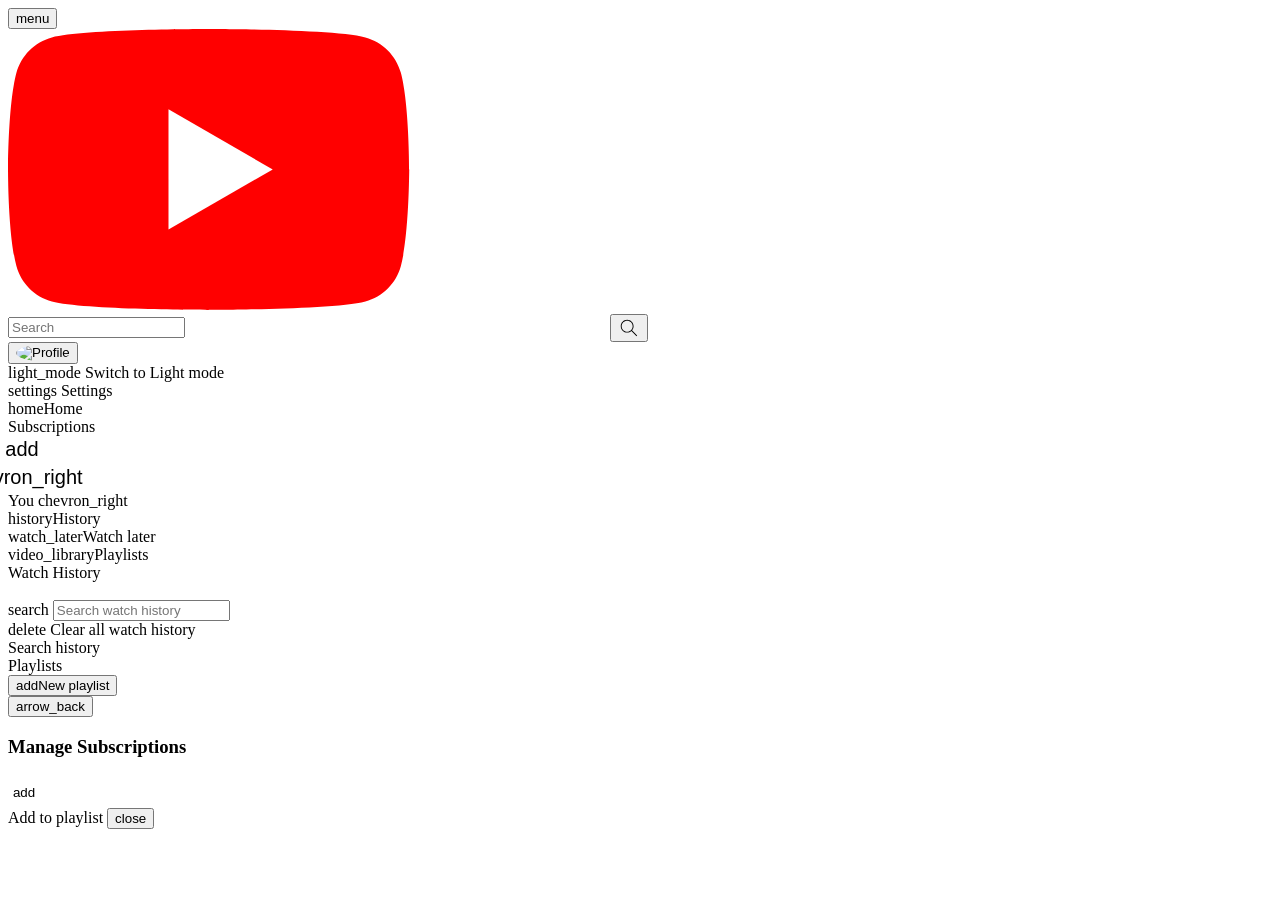
==== index.html @ d2ed0cb8 "Create index.html" ====
<!DOCTYPE html>
<html lang="en">
<head>
<meta charset="UTF-8">
<meta name="viewport" content="width=device-width, initial-scale=1.0">
<title>YouTube</title>
<link rel="icon" href="https://www.youtube.com/favicon.ico"/>
<link rel="preconnect" href="https://fonts.googleapis.com"/>
<link rel="preconnect" href="https://fonts.gstatic.com" crossorigin/>
<link href="https://fonts.googleapis.com/css2?family=Roboto:ital,wght@0,300;0,400;0,500;0,700;1,400&display=swap" rel="stylesheet"/>
<link href="https://fonts.googleapis.com/css2?family=Material+Symbols+Rounded:opsz,wght,FILL,GRAD@20..48,100..700,0..1,-50..200" rel="stylesheet"/>

<!-- CSS -->
<link rel="stylesheet" href="css/base.css"/>
<link rel="stylesheet" href="css/header.css"/>
<link rel="stylesheet" href="css/sidebar.css"/>
<link rel="stylesheet" href="css/cards.css"/>
<link rel="stylesheet" href="css/channel.css"/>
<link rel="stylesheet" href="css/search.css"/>
<link rel="stylesheet" href="css/playlists.css"/>
<link rel="stylesheet" href="css/ui.css"/>
</head>
<body>

<!-- YT LOADING BAR -->
<div id="yt-loading-bar"></div>

<!-- HEADER -->
<header id="top-header">
  <button id="hamburger-btn" class="hdr-btn" onclick="toggleSidebar()" aria-label="Toggle menu" title="Menu" style="margin-right:4px;flex-shrink:0">
    <span class="ms">menu</span>
  </button>
  <a class="yt-logo" onclick="goHome()" style="cursor:pointer" title="Home">
    <svg class="yt-logo-svg" viewBox="0 0 90 20" xmlns="http://www.w3.org/2000/svg">
      <g><path d="M27.9727 3.12324C27.6435 1.89323 26.6768 0.926181 25.4468 0.596791C23.2197 0 14.285 0 14.285 0C14.285 0 5.35042 0 3.12323 0.596791C1.89323 0.926181 0.926181 1.89323 0.596791 3.12324C0 5.35042 0 10 0 10C0 10 0 14.6496 0.596791 16.8768C0.926181 18.1068 1.89323 19.0738 3.12323 19.4032C5.35042 20 14.285 20 14.285 20C14.285 20 23.2197 20 25.4468 19.4032C26.6768 19.0738 27.6435 18.1068 27.9727 16.8768C28.5695 14.6496 28.5695 10 28.5695 10C28.5695 10 28.5695 5.35042 27.9727 3.12324Z" fill="#FF0000"/><path d="M11.4253 14.2854L18.8477 10.0004L11.4253 5.71533V14.2854Z" fill="white"/></g>
      <g fill="#FFFFFF">
        <path d="M34.6024 13.0036L31.3945 1.41846H34.1932L35.3174 6.6701C35.6043 7.96361 35.8136 9.06662 35.9455 9.97913H36.0218C36.1218 9.32532 36.3364 8.22937 36.6651 6.68892L37.8269 1.41846H40.6256L37.3799 13.0036V18.561H34.6024V13.0036Z"/>
        <path d="M41.4697 18.1937C40.9020 17.8127 40.4979 17.2186 40.2472 16.4113C39.9938 15.6040 39.8684 14.5497 39.8684 13.2424V11.3522C39.8684 10.0377 40.0097 9.06662 40.2925 8.25892C40.5799 7.44566 41.0181 6.84857 41.6010 6.46756C42.1838 6.08655 42.9489 5.89604 43.8907 5.89604C44.8262 5.89604 45.5839 6.09087 46.1699 6.47756C46.7530 6.86715 47.1789 7.46424 47.4474 8.27750C47.7158 9.09076 47.8508 10.0545 47.8508 11.3522V13.2424C47.8508 14.5497 47.7221 15.6108 47.4600 16.4211C47.1980 17.2344 46.7911 17.8316 46.2335 18.2126C45.6759 18.5937 44.9099 18.7842 43.9364 18.7842C42.9175 18.7842 42.1046 18.5873 41.4697 18.1937ZM44.6830 16.2846C44.8578 15.8592 44.9441 15.1697 44.9441 14.2186V10.3512C44.9441 9.43244 44.8578 8.75489 44.6830 8.31842C44.5083 7.88194 44.2079 7.66370 43.7764 7.66370C43.3576 7.66370 43.0635 7.88194 42.8950 8.31842C42.7265 8.75489 42.6402 9.43244 42.6402 10.3512V14.2186C42.6402 15.1697 42.7201 15.8592 42.8823 16.2846C43.0444 16.7101 43.3449 16.9220 43.7764 16.9220C44.2079 16.9220 44.5083 16.7101 44.6830 16.2846Z"/>
        <path d="M56.8154 18.5634H54.6509L54.3996 17.0099H54.3552C53.7944 18.1871 52.9159 18.7809 51.7236 18.7809C50.8894 18.7809 50.2693 18.4968 49.8614 17.9286C49.4536 17.3605 49.2496 16.4909 49.2496 15.3200V6.08667H51.9933V15.1522C51.9933 15.6446 52.0640 16.0024 52.2007 16.2275C52.3375 16.4494 52.5546 16.5604 52.8487 16.5604C53.1014 16.5604 53.3477 16.4808 53.5880 16.3186C53.8283 16.1565 54.0050 15.9502 54.1145 15.6985V6.08667H56.8154V18.5634Z"/>
        <path d="M64.4755 3.68758H61.6768V18.5629H58.9990V3.68758H56.2003V1.41846H64.4755V3.68758Z"/>
        <path d="M71.2768 18.5634H69.1124L68.8611 17.0099H68.8167C68.2559 18.1871 67.3773 18.7809 66.1851 18.7809C65.3508 18.7809 64.7308 18.4968 64.3229 17.9286C63.9150 17.3605 63.7110 16.4909 63.7110 15.3200V6.08667H66.4548V15.1522C66.4548 15.6446 66.5255 16.0024 66.6622 16.2275C66.7989 16.4494 67.0161 16.5604 67.3102 16.5604C67.5628 16.5604 67.8092 16.4808 68.0495 16.3186C68.2898 16.1565 68.4664 15.9502 68.5760 15.6985V6.08667H71.2768V18.5634Z"/>
        <path d="M80.609 8.0387C80.4053 7.26014 80.0639 6.68536 79.5999 6.31455C79.1279 5.94031 78.4978 5.75543 77.6951 5.75543C77.0777 5.75543 76.5117 5.93001 75.9978 6.28258C75.4897 6.63515 75.0924 7.09424 74.8164 7.65985H74.7944V0.778015H72.1887V18.5633H74.5088L74.8227 17.3067H74.8798C75.1374 17.7972 75.5256 18.1783 76.0396 18.4531C76.5519 18.7278 77.1105 18.8657 77.7217 18.8657C78.8814 18.8657 79.7272 18.3815 80.2538 17.4130C80.7803 16.4446 81.0441 14.9874 81.0441 13.0415V11.3583C81.0441 9.92318 80.8976 8.81726 80.609 8.0387ZM78.3103 12.9034C78.3103 13.8980 78.2600 14.6748 78.1578 15.2339C78.0556 15.7930 77.8958 16.1932 77.6730 16.4351C77.4542 16.6739 77.1676 16.7921 76.8085 16.7921C76.5092 16.7921 76.2346 16.7156 75.9978 16.5594C75.7571 16.4032 75.5671 16.1778 75.4205 15.8900V8.88955C75.5458 8.50540 75.7348 8.19712 75.9978 7.97074C76.2608 7.74435 76.5519 7.63116 76.8782 7.63116C77.2271 7.63116 77.5003 7.75749 77.6951 8.01015C77.8899 8.26280 78.0325 8.68282 78.1261 9.26448C78.2155 9.84614 78.2600 10.6656 78.2600 11.7125L78.3103 12.9034Z"/>
        <path d="M84.8657 13.8454C84.8657 14.8177 84.9552 15.5445 85.1372 16.0338C85.3162 16.5229 85.6656 16.7652 86.1884 16.7652C86.6670 16.7652 87.0011 16.5570 87.1900 16.1375C87.3788 15.7210 87.4763 15.0248 87.4921 14.0557L89.8694 14.1950C89.8821 14.3091 89.8885 14.4647 89.8885 14.6617C89.8885 15.8485 89.5772 16.7652 88.9547 17.4130C88.3322 18.0608 87.4477 18.3846 86.2997 18.3846C84.9647 18.3846 84.0181 17.9001 83.4578 16.9344C82.8975 15.9686 82.6157 14.4553 82.6157 12.3948V10.2712C82.6157 8.17007 82.9101 6.63858 83.4987 5.67992C84.0876 4.72126 84.9931 4.24194 86.2218 4.24194C87.0619 4.24194 87.7245 4.44993 88.2158 4.86591C88.7068 5.28188 89.0587 5.90726 89.2686 6.74204C89.4784 7.57682 89.5837 8.66247 89.5837 9.99901V11.7776H84.8657V13.8454ZM85.1245 7.24491C84.9394 7.72736 84.8657 8.45636 84.8657 9.43565V10.5081H87.2970V9.43565C87.2970 8.47007 87.2202 7.74107 87.0668 7.24491C86.9133 6.74875 86.6321 6.50067 86.2218 6.50067C85.8021 6.50067 85.5133 6.74875 85.1245 7.24491Z"/>
      </g>
    </svg>
  </a>
  <div id="header-search">
    <div style="position:relative;flex:1;max-width:640px;display:flex;align-items:center">
      <div class="search-input-wrap" style="flex:1">
        <input type="text" id="q" placeholder="Search" autocomplete="off"/>
        <button id="q-clear" class="q-clear-btn" onclick="clearSearch()" style="display:none" aria-label="Clear search">
          <span class="ms sz20" style="color:var(--text2);font-size:20px">close</span>
        </button>
      </div>
      <button class="search-btn" onclick="doSearch()" aria-label="Search">
        <svg height="22" viewBox="0 0 24 24" width="22" focusable="false" style="display:block;fill:var(--text)"><path d="M20.87 20.17l-5.59-5.59C16.35 13.35 17 11.75 17 10c0-3.87-3.13-7-7-7s-7 3.13-7 7 3.13 7 7 7c1.75 0 3.35-.65 4.58-1.71l5.59 5.59.7-.71zM10 16c-3.31 0-6-2.69-6-6s2.69-6 6-6 6 2.69 6 6-2.69 6-6 6z"/></svg>
      </button>
      <!-- Search recommendations dropdown -->
      <div id="search-dropdown" class="search-dropdown" style="display:none"></div>
    </div>
  </div>
  <div class="header-right" id="header-right">
    <button class="profile-btn" id="profile-btn" onclick="toggleProfileDropdown()" title="Account">
      <img src="channels4_profile.jpg" alt="Profile" style="width:100%;height:100%;object-fit:cover;border-radius:50%;display:block"/>
    </button>
  </div>
</header>

<!-- Profile dropdown (outside header so it overlays correctly) -->
<div id="profile-dropdown" class="profile-dropdown">
  <div class="profile-dd-item" onclick="toggleTheme();closeProfileDropdown()">
    <span class="ms" id="theme-icon">light_mode</span>
    <span id="theme-label">Switch to Light mode</span>
  </div>
  <div class="profile-dd-divider"></div>
  <div class="profile-dd-item" onclick="openSettings();closeProfileDropdown()">
    <span class="ms">settings</span>
    <span>Settings</span>
  </div>
</div>

<!-- SIDEBAR -->
<nav id="sidebar">
  <!-- Home -->
  <div class="sb-section">
    <div class="sb-item active" id="nav-home" onclick="goHome()">
      <span class="ms filled">home</span><span>Home</span>
    </div>
  </div>
  <div class="sb-section-divider"></div>
  <!-- Subscriptions -->
  <div class="sb-section" id="sb-channels-section">
    <div class="sb-section-header" id="subs-header">
      <span style="flex:1">Subscriptions</span>
      <button onclick="event.stopPropagation();openAddChannelModal()" title="Add channel" style="width:28px;height:28px;border-radius:50%;display:flex;align-items:center;justify-content:center;color:var(--text3);background:none;border:none;cursor:pointer;transition:background .15s;flex-shrink:0" onmouseover="this.style.background='rgba(255,255,255,.1)'" onmouseout="this.style.background='none'">
        <span class="ms" style="font-size:20px">add</span>
      </button>
      <button onclick="event.stopPropagation();openManageChannels()" title="Manage subscriptions" style="width:28px;height:28px;border-radius:50%;display:flex;align-items:center;justify-content:center;color:var(--text3);background:none;border:none;cursor:pointer;transition:background .15s;flex-shrink:0" onmouseover="this.style.background='rgba(255,255,255,.1)'" onmouseout="this.style.background='none'">
        <span class="ms" style="font-size:20px">chevron_right</span>
      </button>
    </div>
    <div id="sb-channels-wrap">
      <div id="sb-channels"></div>
    </div>
  </div>
  <div class="sb-section-divider"></div>
  <!-- You -->
  <div class="sb-section">
    <div class="sb-section-header expanded" id="you-header" onclick="toggleYouSection()">
      <span>You</span>
      <span class="ms">chevron_right</span>
    </div>
    <div id="you-section-wrap">
      <div class="sb-item" id="nav-history" onclick="showSection('history')">
        <span class="ms">history</span><span>History</span>
      </div>
      <div class="sb-item" id="nav-watchlater" onclick="showSection('watchlater')">
        <span class="ms">watch_later</span><span>Watch later</span>
      </div>
      <div class="sb-item" id="nav-myplaylists" onclick="showSection('myplaylists')">
        <span class="ms">video_library</span><span>Playlists</span>
      </div>
    </div>
  </div>
</nav>

<!-- MAIN -->
<main id="main">

  <!-- CHANNEL PAGE -->
  <div id="channel-page" style="display:none">
    <button class="ch-back-btn" onclick="goBack()"><span class="ms">arrow_back</span></button>
    <div class="ch-banner" id="ch-banner"><img id="ch-banner-img" src="" alt="" style="display:none"/></div>
    <div class="ch-page-top">
      <div class="ch-page-pfp" id="ch-page-pfp">
        <span id="ch-page-initials"></span>
        <img id="ch-page-pfp-img" src="" alt="" style="display:none"/>
      </div>
      <div class="ch-page-info">
        <div class="ch-page-name" id="ch-page-name"></div>
        <div class="ch-page-handle" id="ch-page-handle"></div>
        <div class="ch-page-subs" id="ch-page-subs"></div>
        <button id="ch-hide-btn" onclick="toggleHideCurrentChannel()" style="display:none;margin-top:8px;align-items:center;gap:6px;padding:6px 14px;background:var(--surface2);border:1px solid var(--border);border-radius:20px;font-size:13px;font-weight:500;color:var(--text2);cursor:pointer;transition:background .15s">
          <span class="ms sz16" id="ch-hide-icon">visibility_off</span>
          <span id="ch-hide-label">Hide from Home</span>
        </button>
      </div>
    </div>
    <div class="ch-tabs" id="ch-tabs">
      <div class="ch-tab active" onclick="chTab('videos')">Videos</div>
      <div class="ch-tab" onclick="chTab('playlists')">Playlists</div>
    </div>
    <div id="ch-home-panel" style="display:none"></div>
    <div id="ch-videos-panel"></div>
    <div id="ch-playlists-panel" style="display:none"></div>
  </div>

  <!-- SEARCH -->
  <div id="search-section">
    <!-- HOME FEED (shown when no search active) -->
    <div id="home-feed-wrap">
      <div id="pinned-section-wrap" style="display:none">
        <div class="pinned-section">
          <div class="pinned-section-title"><span class="ms sz20">push_pin</span><span>Pinned Playlists</span></div>
          <div class="pinned-pl-row" id="pinned-pl-row"></div>
        </div>
      </div>
      <div class="ch-chips-row-wrap" id="home-chips-wrap" style="display:none">
        <div class="ch-chips-scroll" id="home-chips-scroll"></div>
      </div>
      <div class="section-title" id="home-feed-title" style="display:none;margin-bottom:16px">Latest from your subscriptions</div>
      <div id="home-feed"></div>
      <div class="load-more-wrap" id="home-load-more" style="display:none">
        <button class="load-more-btn" onclick="loadMoreHome()">Load more</button>
      </div>
    </div>
    <!-- SEARCH RESULTS (shown when searching) -->
    <div id="search-results-wrap" style="display:none">
      <div class="sort-row" id="sort-row" style="display:none">
        <span style="font-size:14px;color:var(--text2)">Sort by:</span>
        <button class="sort-pill active" onclick="setSort('relevance')">Relevance</button>
        <button class="sort-pill" onclick="setSort('date')">Upload date</button>
        <button class="sort-pill" onclick="setSort('views')">View count</button>
      </div>
      <div class="status-txt" id="search-status"></div>
      <div id="search-results"></div>
      <div class="load-more-wrap" id="search-more" style="display:none">
        <button class="load-more-btn" onclick="loadMoreSearch()">Load more</button>
      </div>
    </div>
  </div>

  <!-- HISTORY -->
  <div id="history-section">
    <div class="section-title" style="margin-bottom:18px">Watch History</div>
    <div class="history-page-wrap">
      <div class="history-main">
        <div id="history-list"></div>
      </div>
      <div class="history-sidebar">
        <div class="history-sidebar-search">
          <span class="ms sz20">search</span>
          <input type="text" placeholder="Search watch history" id="history-search-input" oninput="filterHistory(this.value)"/>
        </div>
        <div class="history-sidebar-clear" onclick="clearHistory()">
          <span class="ms">delete</span>
          Clear all watch history
        </div>
        <!-- SEARCH HISTORY -->
        <div class="search-history-section" id="search-history-section">
          <div class="search-history-label">Search history</div>
          <div id="search-history-list"></div>
        </div>
      </div>
    </div>
  </div>

  <!-- WATCH LATER -->
  <div id="watchlater-section" style="display:none">
    <div class="wl-header">
      <div class="section-title" style="margin:0">Watch Later</div>
      <button class="wl-clear-btn" onclick="clearWatchLater()">Clear all</button>
    </div>
    <div id="wl-list"></div>
  </div>

  <!-- MY PLAYLISTS -->
  <div id="myplaylists-section">
    <div class="mpl-header">
      <div class="section-title" style="margin:0">Playlists</div>
      <button class="new-pl-btn" onclick="showNewPlaylistModal()">
        <span class="ms">add</span>New playlist
      </button>
    </div>
    <div id="mpl-grid-wrap"></div>
  </div>

</main>

<!-- Settings Modal -->
<div id="settings-modal" style="display:none" onclick="if(event.target===this)closeSettings()">
  <div class="settings-box">
    <div class="settings-header">
      <h3><span class="ms sz20">settings</span>Settings</h3>
      <button class="settings-close" onclick="closeSettings()"><span class="ms sz20">close</span></button>
    </div>
    <div class="settings-body">

      <!-- API KEYS -->
      <div class="settings-section-label">YouTube Data API Keys</div>
      <div class="apikey-add-row">
        <input type="password" id="new-apikey-input" placeholder="Paste API key here…" autocomplete="off" onkeydown="if(event.key==='Enter')addApiKey()"/>
        <button onclick="addApiKey()">Add Key</button>
      </div>
      <div class="apikey-list" id="apikey-list"></div>
      <div id="apikey-status-bar" class="apikey-status" style="display:none"></div>

      <hr class="settings-divider"/>

      <!-- CHANNEL RESOLUTION -->
      <div class="settings-section-label">Channel Resolution</div>
      <div id="resolve-status" style="font-size:12px;color:var(--text3);line-height:1.8;margin-bottom:10px"></div>
      <button id="re-resolve-btn" onclick="reResolveChannels()" style="padding:8px 16px;background:var(--surface2);border:1px solid var(--border);color:var(--text);border-radius:8px;font-size:13px;font-weight:500;cursor:pointer;transition:background .15s" onmouseover="this.style.background='var(--surface3)'" onmouseout="this.style.background='var(--surface2)'">&#x1F504; Re-resolve unresolved channels</button>
      <div style="font-size:11px;color:var(--text3);margin-top:6px">Tip: paste a raw Channel ID (starts with UC…) to skip the quota-heavy search call.</div>

      <hr class="settings-divider"/>

      <!-- BLOCKED KEYWORDS -->
      <div class="settings-section-label">Blocked Keywords</div>
      <div style="font-size:12px;color:var(--text3);margin-bottom:10px;line-height:1.6">
        Keywords are <strong style="color:#f44">permanent and cannot be removed</strong>. Any video, channel, or search containing these words will be completely hidden. Min 3 characters.
      </div>
      <div class="apikey-add-row" style="margin-top:10px">
        <input type="text" id="new-keyword-input" placeholder="e.g. gaming, music, prank…" autocomplete="off" onkeydown="if(event.key==='Enter')addKeywordFromSettings()"/>
        <button onclick="addKeywordFromSettings()">Block</button>
      </div>
      <div id="keyword-add-error" style="font-size:12px;color:#f44;min-height:16px;margin-top:-8px;margin-bottom:10px"></div>
      <div id="blocked-keywords-list"></div>

      <hr class="settings-divider"/>

      <!-- HOW IT WORKS -->
      <div class="settings-section-label">How it works</div>
      <div style="font-size:12px;color:var(--text3);line-height:1.8">
        Keys are saved in <strong style="color:var(--text2)">localStorage</strong> and never sent anywhere except YouTube's API.<br>
        When a key hits its daily quota, the app <strong style="color:var(--text2)">automatically switches</strong> to the next key and retries.
      </div>
    </div>
  </div>
</div>

<!-- New Playlist Modal -->
<div id="modal-overlay" class="modal-overlay" style="display:none" onclick="if(event.target===this)hideNewPlaylistModal()">
  <div class="modal-box">
    <h3>New playlist</h3>
    <input class="modal-input" id="modal-pl-name" type="text" placeholder="Playlist title" autocomplete="off" maxlength="150"
      onkeydown="if(event.key==='Enter')createPlaylist()"/>
    <div class="modal-actions">
      <button class="modal-cancel" onclick="hideNewPlaylistModal()">Cancel</button>
      <button class="modal-create" onclick="createPlaylist()">Create</button>
    </div>
  </div>
</div>

<!-- Add Channel Modal -->
<div id="add-channel-modal" class="modal-overlay" style="display:none" onclick="if(event.target===this)closeAddChannelModal()">
  <div class="modal-box">
    <h3>Add Channel to Sidebar</h3>
    <input class="modal-input" id="add-channel-input" type="text" placeholder="Channel name or @handle…" autocomplete="off" maxlength="100"
      onkeydown="if(event.key==='Enter')addChannelFromModal()"/>
    <div id="add-channel-status" style="font-size:12px;color:var(--text3);min-height:18px;margin-top:-8px;margin-bottom:12px"></div>
    <div class="modal-actions">
      <button class="modal-cancel" onclick="closeAddChannelModal()">Cancel</button>
      <button class="modal-create" id="add-channel-btn" onclick="addChannelFromModal()">Add</button>
    </div>
  </div>
</div>

<!-- Context Menu -->
<div id="ctx-menu" class="ctx-menu" style="display:none"></div>

<!-- MANAGE CHANNELS PANEL -->
<div id="manage-channels-overlay" onclick="closeManageChannels()"></div>
<div id="manage-channels-panel">
  <div class="mcp-header">
    <button class="mcp-close" onclick="closeManageChannels()"><span class="ms">arrow_back</span></button>
    <h3>Manage Subscriptions</h3>
    <button onclick="openAddChannelModal()" title="Add channel" style="width:32px;height:32px;border-radius:50%;display:flex;align-items:center;justify-content:center;color:var(--text2);background:none;border:none;cursor:pointer;transition:background .15s" onmouseover="this.style.background='rgba(255,255,255,.1)'" onmouseout="this.style.background='none'">
      <span class="ms">add</span>
    </button>
  </div>
  <div class="mcp-list" id="mcp-list"></div>
</div>
<!-- PLAYLIST PICKER POPUP (drag-drop) -->
<div id="pl-picker-popup">
  <div class="pl-picker-header">
    <span>Add to playlist</span>
    <button class="pl-picker-close" onclick="closePlPicker()"><span class="ms sz18">close</span></button>
  </div>
  <div class="pl-picker-list" id="pl-picker-list"></div>
</div>

<!-- JS -->
<script src="js/config.js"></script>
<script src="js/api.js"></script>
<script src="js/settings.js"></script>
<script src="js/utils.js"></script>
<script src="js/storage.js"></script>
<script src="js/playlists.js"></script>
<script src="js/ui.js"></script>
<script src="js/home.js"></script>
<script src="js/channel.js"></script>
<script src="js/search.js"></script>
<script src="js/history.js"></script>
<script src="js/init.js"></script>
</body>
</html>
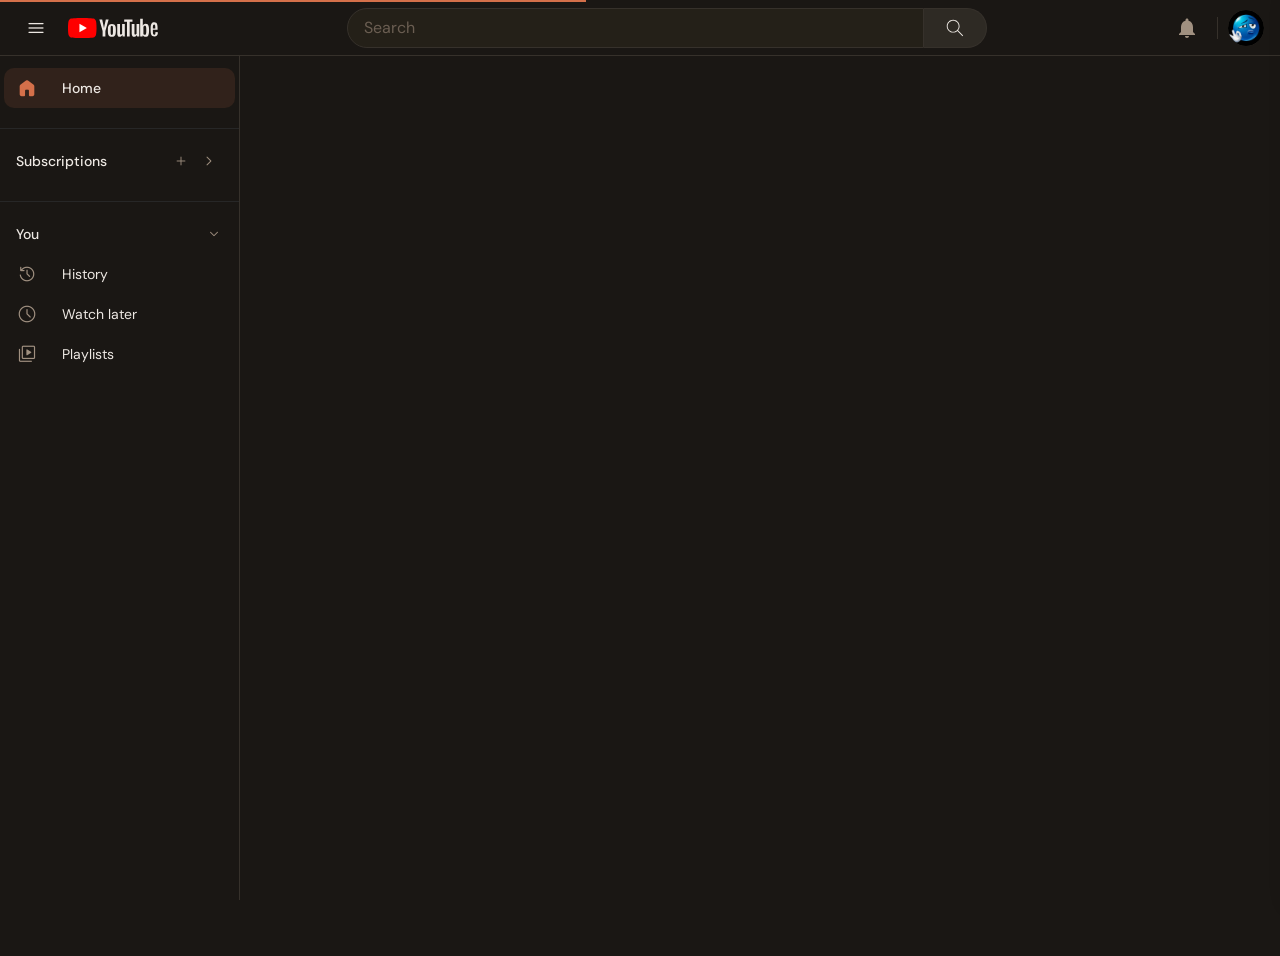
==== commit 4749870f: "first commit" ====
--- a/index.html
+++ b/index.html
@@ -4,354 +4,50 @@
 <meta charset="UTF-8">
 <meta name="viewport" content="width=device-width, initial-scale=1.0">
 <title>YouTube</title>
-<link rel="icon" href="https://www.youtube.com/favicon.ico"/>
+<link rel="icon" type="image/png" href="youtube.png">
 <link rel="preconnect" href="https://fonts.googleapis.com"/>
 <link rel="preconnect" href="https://fonts.gstatic.com" crossorigin/>
-<link href="https://fonts.googleapis.com/css2?family=Roboto:ital,wght@0,300;0,400;0,500;0,700;1,400&display=swap" rel="stylesheet"/>
+<link href="https://fonts.googleapis.com/css2?family=DM+Sans:ital,opsz,wght@0,9..40,300;0,9..40,400;0,9..40,500;0,9..40,600;0,9..40,700;1,9..40,400&display=swap" rel="stylesheet"/>
 <link href="https://fonts.googleapis.com/css2?family=Material+Symbols+Rounded:opsz,wght,FILL,GRAD@20..48,100..700,0..1,-50..200" rel="stylesheet"/>
-
-<!-- CSS -->
-<link rel="stylesheet" href="css/base.css"/>
-<link rel="stylesheet" href="css/header.css"/>
-<link rel="stylesheet" href="css/sidebar.css"/>
-<link rel="stylesheet" href="css/cards.css"/>
-<link rel="stylesheet" href="css/channel.css"/>
-<link rel="stylesheet" href="css/search.css"/>
-<link rel="stylesheet" href="css/playlists.css"/>
-<link rel="stylesheet" href="css/ui.css"/>
+<link rel="stylesheet" href="css/main.css">
 </head>
 <body>
+<!-- ═══════════════════════════════════════
+     HTML is split into pages/ folder.
+     Each section is a separate .html file
+     loaded below via fetch + innerHTML.
+     JS is split into js/ folder modules.
+═══════════════════════════════════════ -->
 
 <!-- YT LOADING BAR -->
 <div id="yt-loading-bar"></div>
 
-<!-- HEADER -->
-<header id="top-header">
-  <button id="hamburger-btn" class="hdr-btn" onclick="toggleSidebar()" aria-label="Toggle menu" title="Menu" style="margin-right:4px;flex-shrink:0">
-    <span class="ms">menu</span>
-  </button>
-  <a class="yt-logo" onclick="goHome()" style="cursor:pointer" title="Home">
-    <svg class="yt-logo-svg" viewBox="0 0 90 20" xmlns="http://www.w3.org/2000/svg">
-      <g><path d="M27.9727 3.12324C27.6435 1.89323 26.6768 0.926181 25.4468 0.596791C23.2197 0 14.285 0 14.285 0C14.285 0 5.35042 0 3.12323 0.596791C1.89323 0.926181 0.926181 1.89323 0.596791 3.12324C0 5.35042 0 10 0 10C0 10 0 14.6496 0.596791 16.8768C0.926181 18.1068 1.89323 19.0738 3.12323 19.4032C5.35042 20 14.285 20 14.285 20C14.285 20 23.2197 20 25.4468 19.4032C26.6768 19.0738 27.6435 18.1068 27.9727 16.8768C28.5695 14.6496 28.5695 10 28.5695 10C28.5695 10 28.5695 5.35042 27.9727 3.12324Z" fill="#FF0000"/><path d="M11.4253 14.2854L18.8477 10.0004L11.4253 5.71533V14.2854Z" fill="white"/></g>
-      <g fill="#FFFFFF">
-        <path d="M34.6024 13.0036L31.3945 1.41846H34.1932L35.3174 6.6701C35.6043 7.96361 35.8136 9.06662 35.9455 9.97913H36.0218C36.1218 9.32532 36.3364 8.22937 36.6651 6.68892L37.8269 1.41846H40.6256L37.3799 13.0036V18.561H34.6024V13.0036Z"/>
-        <path d="M41.4697 18.1937C40.9020 17.8127 40.4979 17.2186 40.2472 16.4113C39.9938 15.6040 39.8684 14.5497 39.8684 13.2424V11.3522C39.8684 10.0377 40.0097 9.06662 40.2925 8.25892C40.5799 7.44566 41.0181 6.84857 41.6010 6.46756C42.1838 6.08655 42.9489 5.89604 43.8907 5.89604C44.8262 5.89604 45.5839 6.09087 46.1699 6.47756C46.7530 6.86715 47.1789 7.46424 47.4474 8.27750C47.7158 9.09076 47.8508 10.0545 47.8508 11.3522V13.2424C47.8508 14.5497 47.7221 15.6108 47.4600 16.4211C47.1980 17.2344 46.7911 17.8316 46.2335 18.2126C45.6759 18.5937 44.9099 18.7842 43.9364 18.7842C42.9175 18.7842 42.1046 18.5873 41.4697 18.1937ZM44.6830 16.2846C44.8578 15.8592 44.9441 15.1697 44.9441 14.2186V10.3512C44.9441 9.43244 44.8578 8.75489 44.6830 8.31842C44.5083 7.88194 44.2079 7.66370 43.7764 7.66370C43.3576 7.66370 43.0635 7.88194 42.8950 8.31842C42.7265 8.75489 42.6402 9.43244 42.6402 10.3512V14.2186C42.6402 15.1697 42.7201 15.8592 42.8823 16.2846C43.0444 16.7101 43.3449 16.9220 43.7764 16.9220C44.2079 16.9220 44.5083 16.7101 44.6830 16.2846Z"/>
-        <path d="M56.8154 18.5634H54.6509L54.3996 17.0099H54.3552C53.7944 18.1871 52.9159 18.7809 51.7236 18.7809C50.8894 18.7809 50.2693 18.4968 49.8614 17.9286C49.4536 17.3605 49.2496 16.4909 49.2496 15.3200V6.08667H51.9933V15.1522C51.9933 15.6446 52.0640 16.0024 52.2007 16.2275C52.3375 16.4494 52.5546 16.5604 52.8487 16.5604C53.1014 16.5604 53.3477 16.4808 53.5880 16.3186C53.8283 16.1565 54.0050 15.9502 54.1145 15.6985V6.08667H56.8154V18.5634Z"/>
-        <path d="M64.4755 3.68758H61.6768V18.5629H58.9990V3.68758H56.2003V1.41846H64.4755V3.68758Z"/>
-        <path d="M71.2768 18.5634H69.1124L68.8611 17.0099H68.8167C68.2559 18.1871 67.3773 18.7809 66.1851 18.7809C65.3508 18.7809 64.7308 18.4968 64.3229 17.9286C63.9150 17.3605 63.7110 16.4909 63.7110 15.3200V6.08667H66.4548V15.1522C66.4548 15.6446 66.5255 16.0024 66.6622 16.2275C66.7989 16.4494 67.0161 16.5604 67.3102 16.5604C67.5628 16.5604 67.8092 16.4808 68.0495 16.3186C68.2898 16.1565 68.4664 15.9502 68.5760 15.6985V6.08667H71.2768V18.5634Z"/>
-        <path d="M80.609 8.0387C80.4053 7.26014 80.0639 6.68536 79.5999 6.31455C79.1279 5.94031 78.4978 5.75543 77.6951 5.75543C77.0777 5.75543 76.5117 5.93001 75.9978 6.28258C75.4897 6.63515 75.0924 7.09424 74.8164 7.65985H74.7944V0.778015H72.1887V18.5633H74.5088L74.8227 17.3067H74.8798C75.1374 17.7972 75.5256 18.1783 76.0396 18.4531C76.5519 18.7278 77.1105 18.8657 77.7217 18.8657C78.8814 18.8657 79.7272 18.3815 80.2538 17.4130C80.7803 16.4446 81.0441 14.9874 81.0441 13.0415V11.3583C81.0441 9.92318 80.8976 8.81726 80.609 8.0387ZM78.3103 12.9034C78.3103 13.8980 78.2600 14.6748 78.1578 15.2339C78.0556 15.7930 77.8958 16.1932 77.6730 16.4351C77.4542 16.6739 77.1676 16.7921 76.8085 16.7921C76.5092 16.7921 76.2346 16.7156 75.9978 16.5594C75.7571 16.4032 75.5671 16.1778 75.4205 15.8900V8.88955C75.5458 8.50540 75.7348 8.19712 75.9978 7.97074C76.2608 7.74435 76.5519 7.63116 76.8782 7.63116C77.2271 7.63116 77.5003 7.75749 77.6951 8.01015C77.8899 8.26280 78.0325 8.68282 78.1261 9.26448C78.2155 9.84614 78.2600 10.6656 78.2600 11.7125L78.3103 12.9034Z"/>
-        <path d="M84.8657 13.8454C84.8657 14.8177 84.9552 15.5445 85.1372 16.0338C85.3162 16.5229 85.6656 16.7652 86.1884 16.7652C86.6670 16.7652 87.0011 16.5570 87.1900 16.1375C87.3788 15.7210 87.4763 15.0248 87.4921 14.0557L89.8694 14.1950C89.8821 14.3091 89.8885 14.4647 89.8885 14.6617C89.8885 15.8485 89.5772 16.7652 88.9547 17.4130C88.3322 18.0608 87.4477 18.3846 86.2997 18.3846C84.9647 18.3846 84.0181 17.9001 83.4578 16.9344C82.8975 15.9686 82.6157 14.4553 82.6157 12.3948V10.2712C82.6157 8.17007 82.9101 6.63858 83.4987 5.67992C84.0876 4.72126 84.9931 4.24194 86.2218 4.24194C87.0619 4.24194 87.7245 4.44993 88.2158 4.86591C88.7068 5.28188 89.0587 5.90726 89.2686 6.74204C89.4784 7.57682 89.5837 8.66247 89.5837 9.99901V11.7776H84.8657V13.8454ZM85.1245 7.24491C84.9394 7.72736 84.8657 8.45636 84.8657 9.43565V10.5081H87.2970V9.43565C87.2970 8.47007 87.2202 7.74107 87.0668 7.24491C86.9133 6.74875 86.6321 6.50067 86.2218 6.50067C85.8021 6.50067 85.5133 6.74875 85.1245 7.24491Z"/>
-      </g>
-    </svg>
-  </a>
-  <div id="header-search">
-    <div style="position:relative;flex:1;max-width:640px;display:flex;align-items:center">
-      <div class="search-input-wrap" style="flex:1">
-        <input type="text" id="q" placeholder="Search" autocomplete="off"/>
-        <button id="q-clear" class="q-clear-btn" onclick="clearSearch()" style="display:none" aria-label="Clear search">
-          <span class="ms sz20" style="color:var(--text2);font-size:20px">close</span>
-        </button>
-      </div>
-      <button class="search-btn" onclick="doSearch()" aria-label="Search">
-        <svg height="22" viewBox="0 0 24 24" width="22" focusable="false" style="display:block;fill:var(--text)"><path d="M20.87 20.17l-5.59-5.59C16.35 13.35 17 11.75 17 10c0-3.87-3.13-7-7-7s-7 3.13-7 7 3.13 7 7 7c1.75 0 3.35-.65 4.58-1.71l5.59 5.59.7-.71zM10 16c-3.31 0-6-2.69-6-6s2.69-6 6-6 6 2.69 6 6-2.69 6-6 6z"/></svg>
-      </button>
-      <!-- Search recommendations dropdown -->
-      <div id="search-dropdown" class="search-dropdown" style="display:none"></div>
-    </div>
-  </div>
-  <div class="header-right" id="header-right">
-    <button class="profile-btn" id="profile-btn" onclick="toggleProfileDropdown()" title="Account">
-      <img src="channels4_profile.jpg" alt="Profile" style="width:100%;height:100%;object-fit:cover;border-radius:50%;display:block"/>
-    </button>
-  </div>
-</header>
+<!-- Sections are injected here by loader.js -->
+<div id="app-root"></div>
 
-<!-- Profile dropdown (outside header so it overlays correctly) -->
-<div id="profile-dropdown" class="profile-dropdown">
-  <div class="profile-dd-item" onclick="toggleTheme();closeProfileDropdown()">
-    <span class="ms" id="theme-icon">light_mode</span>
-    <span id="theme-label">Switch to Light mode</span>
-  </div>
-  <div class="profile-dd-divider"></div>
-  <div class="profile-dd-item" onclick="openSettings();closeProfileDropdown()">
-    <span class="ms">settings</span>
-    <span>Settings</span>
-  </div>
+<!-- Pull to refresh indicator (outside main) -->
+<div id="ptr-indicator">
+  <svg id="ptr-arrow" width="22" height="22" viewBox="0 0 24 24" fill="currentColor"><path d="M17.65 6.35A7.958 7.958 0 0 0 12 4c-4.42 0-7.99 3.58-7.99 8s3.57 8 7.99 8c3.73 0 6.84-2.55 7.73-6h-2.08A5.99 5.99 0 0 1 12 18c-3.31 0-6-2.69-6-6s2.69-6 6-6c1.66 0 3.14.69 4.22 1.78L13 11h7V4l-2.35 2.35z"/></svg>
 </div>
 
-<!-- SIDEBAR -->
-<nav id="sidebar">
-  <!-- Home -->
-  <div class="sb-section">
-    <div class="sb-item active" id="nav-home" onclick="goHome()">
-      <span class="ms filled">home</span><span>Home</span>
-    </div>
-  </div>
-  <div class="sb-section-divider"></div>
-  <!-- Subscriptions -->
-  <div class="sb-section" id="sb-channels-section">
-    <div class="sb-section-header" id="subs-header">
-      <span style="flex:1">Subscriptions</span>
-      <button onclick="event.stopPropagation();openAddChannelModal()" title="Add channel" style="width:28px;height:28px;border-radius:50%;display:flex;align-items:center;justify-content:center;color:var(--text3);background:none;border:none;cursor:pointer;transition:background .15s;flex-shrink:0" onmouseover="this.style.background='rgba(255,255,255,.1)'" onmouseout="this.style.background='none'">
-        <span class="ms" style="font-size:20px">add</span>
-      </button>
-      <button onclick="event.stopPropagation();openManageChannels()" title="Manage subscriptions" style="width:28px;height:28px;border-radius:50%;display:flex;align-items:center;justify-content:center;color:var(--text3);background:none;border:none;cursor:pointer;transition:background .15s;flex-shrink:0" onmouseover="this.style.background='rgba(255,255,255,.1)'" onmouseout="this.style.background='none'">
-        <span class="ms" style="font-size:20px">chevron_right</span>
-      </button>
-    </div>
-    <div id="sb-channels-wrap">
-      <div id="sb-channels"></div>
-    </div>
-  </div>
-  <div class="sb-section-divider"></div>
-  <!-- You -->
-  <div class="sb-section">
-    <div class="sb-section-header expanded" id="you-header" onclick="toggleYouSection()">
-      <span>You</span>
-      <span class="ms">chevron_right</span>
-    </div>
-    <div id="you-section-wrap">
-      <div class="sb-item" id="nav-history" onclick="showSection('history')">
-        <span class="ms">history</span><span>History</span>
-      </div>
-      <div class="sb-item" id="nav-watchlater" onclick="showSection('watchlater')">
-        <span class="ms">watch_later</span><span>Watch later</span>
-      </div>
-      <div class="sb-item" id="nav-myplaylists" onclick="showSection('myplaylists')">
-        <span class="ms">video_library</span><span>Playlists</span>
-      </div>
-    </div>
-  </div>
-</nav>
-
-<!-- MAIN -->
-<main id="main">
-
-  <!-- CHANNEL PAGE -->
-  <div id="channel-page" style="display:none">
-    <button class="ch-back-btn" onclick="goBack()"><span class="ms">arrow_back</span></button>
-    <div class="ch-banner" id="ch-banner"><img id="ch-banner-img" src="" alt="" style="display:none"/></div>
-    <div class="ch-page-top">
-      <div class="ch-page-pfp" id="ch-page-pfp">
-        <span id="ch-page-initials"></span>
-        <img id="ch-page-pfp-img" src="" alt="" style="display:none"/>
-      </div>
-      <div class="ch-page-info">
-        <div class="ch-page-name" id="ch-page-name"></div>
-        <div class="ch-page-handle" id="ch-page-handle"></div>
-        <div class="ch-page-subs" id="ch-page-subs"></div>
-        <button id="ch-hide-btn" onclick="toggleHideCurrentChannel()" style="display:none;margin-top:8px;align-items:center;gap:6px;padding:6px 14px;background:var(--surface2);border:1px solid var(--border);border-radius:20px;font-size:13px;font-weight:500;color:var(--text2);cursor:pointer;transition:background .15s">
-          <span class="ms sz16" id="ch-hide-icon">visibility_off</span>
-          <span id="ch-hide-label">Hide from Home</span>
-        </button>
-      </div>
-    </div>
-    <div class="ch-tabs" id="ch-tabs">
-      <div class="ch-tab active" onclick="chTab('videos')">Videos</div>
-      <div class="ch-tab" onclick="chTab('playlists')">Playlists</div>
-    </div>
-    <div id="ch-home-panel" style="display:none"></div>
-    <div id="ch-videos-panel"></div>
-    <div id="ch-playlists-panel" style="display:none"></div>
-  </div>
-
-  <!-- SEARCH -->
-  <div id="search-section">
-    <!-- HOME FEED (shown when no search active) -->
-    <div id="home-feed-wrap">
-      <div id="pinned-section-wrap" style="display:none">
-        <div class="pinned-section">
-          <div class="pinned-section-title"><span class="ms sz20">push_pin</span><span>Pinned Playlists</span></div>
-          <div class="pinned-pl-row" id="pinned-pl-row"></div>
-        </div>
-      </div>
-      <div class="ch-chips-row-wrap" id="home-chips-wrap" style="display:none">
-        <div class="ch-chips-scroll" id="home-chips-scroll"></div>
-      </div>
-      <div class="section-title" id="home-feed-title" style="display:none;margin-bottom:16px">Latest from your subscriptions</div>
-      <div id="home-feed"></div>
-      <div class="load-more-wrap" id="home-load-more" style="display:none">
-        <button class="load-more-btn" onclick="loadMoreHome()">Load more</button>
-      </div>
-    </div>
-    <!-- SEARCH RESULTS (shown when searching) -->
-    <div id="search-results-wrap" style="display:none">
-      <div class="sort-row" id="sort-row" style="display:none">
-        <span style="font-size:14px;color:var(--text2)">Sort by:</span>
-        <button class="sort-pill active" onclick="setSort('relevance')">Relevance</button>
-        <button class="sort-pill" onclick="setSort('date')">Upload date</button>
-        <button class="sort-pill" onclick="setSort('views')">View count</button>
-      </div>
-      <div class="status-txt" id="search-status"></div>
-      <div id="search-results"></div>
-      <div class="load-more-wrap" id="search-more" style="display:none">
-        <button class="load-more-btn" onclick="loadMoreSearch()">Load more</button>
-      </div>
-    </div>
-  </div>
-
-  <!-- HISTORY -->
-  <div id="history-section">
-    <div class="section-title" style="margin-bottom:18px">Watch History</div>
-    <div class="history-page-wrap">
-      <div class="history-main">
-        <div id="history-list"></div>
-      </div>
-      <div class="history-sidebar">
-        <div class="history-sidebar-search">
-          <span class="ms sz20">search</span>
-          <input type="text" placeholder="Search watch history" id="history-search-input" oninput="filterHistory(this.value)"/>
-        </div>
-        <div class="history-sidebar-clear" onclick="clearHistory()">
-          <span class="ms">delete</span>
-          Clear all watch history
-        </div>
-        <!-- SEARCH HISTORY -->
-        <div class="search-history-section" id="search-history-section">
-          <div class="search-history-label">Search history</div>
-          <div id="search-history-list"></div>
-        </div>
-      </div>
-    </div>
-  </div>
-
-  <!-- WATCH LATER -->
-  <div id="watchlater-section" style="display:none">
-    <div class="wl-header">
-      <div class="section-title" style="margin:0">Watch Later</div>
-      <button class="wl-clear-btn" onclick="clearWatchLater()">Clear all</button>
-    </div>
-    <div id="wl-list"></div>
-  </div>
-
-  <!-- MY PLAYLISTS -->
-  <div id="myplaylists-section">
-    <div class="mpl-header">
-      <div class="section-title" style="margin:0">Playlists</div>
-      <button class="new-pl-btn" onclick="showNewPlaylistModal()">
-        <span class="ms">add</span>New playlist
-      </button>
-    </div>
-    <div id="mpl-grid-wrap"></div>
-  </div>
-
-</main>
-
-<!-- Settings Modal -->
-<div id="settings-modal" style="display:none" onclick="if(event.target===this)closeSettings()">
-  <div class="settings-box">
-    <div class="settings-header">
-      <h3><span class="ms sz20">settings</span>Settings</h3>
-      <button class="settings-close" onclick="closeSettings()"><span class="ms sz20">close</span></button>
-    </div>
-    <div class="settings-body">
-
-      <!-- API KEYS -->
-      <div class="settings-section-label">YouTube Data API Keys</div>
-      <div class="apikey-add-row">
-        <input type="password" id="new-apikey-input" placeholder="Paste API key here…" autocomplete="off" onkeydown="if(event.key==='Enter')addApiKey()"/>
-        <button onclick="addApiKey()">Add Key</button>
-      </div>
-      <div class="apikey-list" id="apikey-list"></div>
-      <div id="apikey-status-bar" class="apikey-status" style="display:none"></div>
-
-      <hr class="settings-divider"/>
-
-      <!-- CHANNEL RESOLUTION -->
-      <div class="settings-section-label">Channel Resolution</div>
-      <div id="resolve-status" style="font-size:12px;color:var(--text3);line-height:1.8;margin-bottom:10px"></div>
-      <button id="re-resolve-btn" onclick="reResolveChannels()" style="padding:8px 16px;background:var(--surface2);border:1px solid var(--border);color:var(--text);border-radius:8px;font-size:13px;font-weight:500;cursor:pointer;transition:background .15s" onmouseover="this.style.background='var(--surface3)'" onmouseout="this.style.background='var(--surface2)'">&#x1F504; Re-resolve unresolved channels</button>
-      <div style="font-size:11px;color:var(--text3);margin-top:6px">Tip: paste a raw Channel ID (starts with UC…) to skip the quota-heavy search call.</div>
-
-      <hr class="settings-divider"/>
-
-      <!-- BLOCKED KEYWORDS -->
-      <div class="settings-section-label">Blocked Keywords</div>
-      <div style="font-size:12px;color:var(--text3);margin-bottom:10px;line-height:1.6">
-        Keywords are <strong style="color:#f44">permanent and cannot be removed</strong>. Any video, channel, or search containing these words will be completely hidden. Min 3 characters.
-      </div>
-      <div class="apikey-add-row" style="margin-top:10px">
-        <input type="text" id="new-keyword-input" placeholder="e.g. gaming, music, prank…" autocomplete="off" onkeydown="if(event.key==='Enter')addKeywordFromSettings()"/>
-        <button onclick="addKeywordFromSettings()">Block</button>
-      </div>
-      <div id="keyword-add-error" style="font-size:12px;color:#f44;min-height:16px;margin-top:-8px;margin-bottom:10px"></div>
-      <div id="blocked-keywords-list"></div>
-
-      <hr class="settings-divider"/>
-
-      <!-- HOW IT WORKS -->
-      <div class="settings-section-label">How it works</div>
-      <div style="font-size:12px;color:var(--text3);line-height:1.8">
-        Keys are saved in <strong style="color:var(--text2)">localStorage</strong> and never sent anywhere except YouTube's API.<br>
-        When a key hits its daily quota, the app <strong style="color:var(--text2)">automatically switches</strong> to the next key and retries.
-      </div>
-    </div>
-  </div>
-</div>
-
-<!-- New Playlist Modal -->
-<div id="modal-overlay" class="modal-overlay" style="display:none" onclick="if(event.target===this)hideNewPlaylistModal()">
-  <div class="modal-box">
-    <h3>New playlist</h3>
-    <input class="modal-input" id="modal-pl-name" type="text" placeholder="Playlist title" autocomplete="off" maxlength="150"
-      onkeydown="if(event.key==='Enter')createPlaylist()"/>
-    <div class="modal-actions">
-      <button class="modal-cancel" onclick="hideNewPlaylistModal()">Cancel</button>
-      <button class="modal-create" onclick="createPlaylist()">Create</button>
-    </div>
-  </div>
-</div>
-
-<!-- Add Channel Modal -->
-<div id="add-channel-modal" class="modal-overlay" style="display:none" onclick="if(event.target===this)closeAddChannelModal()">
-  <div class="modal-box">
-    <h3>Add Channel to Sidebar</h3>
-    <input class="modal-input" id="add-channel-input" type="text" placeholder="Channel name or @handle…" autocomplete="off" maxlength="100"
-      onkeydown="if(event.key==='Enter')addChannelFromModal()"/>
-    <div id="add-channel-status" style="font-size:12px;color:var(--text3);min-height:18px;margin-top:-8px;margin-bottom:12px"></div>
-    <div class="modal-actions">
-      <button class="modal-cancel" onclick="closeAddChannelModal()">Cancel</button>
-      <button class="modal-create" id="add-channel-btn" onclick="addChannelFromModal()">Add</button>
-    </div>
-  </div>
-</div>
-
-<!-- Context Menu -->
-<div id="ctx-menu" class="ctx-menu" style="display:none"></div>
-
-<!-- MANAGE CHANNELS PANEL -->
-<div id="manage-channels-overlay" onclick="closeManageChannels()"></div>
-<div id="manage-channels-panel">
-  <div class="mcp-header">
-    <button class="mcp-close" onclick="closeManageChannels()"><span class="ms">arrow_back</span></button>
-    <h3>Manage Subscriptions</h3>
-    <button onclick="openAddChannelModal()" title="Add channel" style="width:32px;height:32px;border-radius:50%;display:flex;align-items:center;justify-content:center;color:var(--text2);background:none;border:none;cursor:pointer;transition:background .15s" onmouseover="this.style.background='rgba(255,255,255,.1)'" onmouseout="this.style.background='none'">
-      <span class="ms">add</span>
-    </button>
-  </div>
-  <div class="mcp-list" id="mcp-list"></div>
-</div>
-<!-- PLAYLIST PICKER POPUP (drag-drop) -->
-<div id="pl-picker-popup">
-  <div class="pl-picker-header">
-    <span>Add to playlist</span>
-    <button class="pl-picker-close" onclick="closePlPicker()"><span class="ms sz18">close</span></button>
-  </div>
-  <div class="pl-picker-list" id="pl-picker-list"></div>
-</div>
-
-<!-- JS -->
-<script src="js/config.js"></script>
-<script src="js/api.js"></script>
-<script src="js/settings.js"></script>
-<script src="js/utils.js"></script>
-<script src="js/storage.js"></script>
-<script src="js/playlists.js"></script>
-<script src="js/ui.js"></script>
+<!-- ═══ JAVASCRIPT MODULES (order matters) ═══ -->
+<!-- 1. Core: constants, API key manager, utilities, settings -->
+<script src="js/core.js"></script>
+<!-- 2. Home feed rendering -->
 <script src="js/home.js"></script>
+<!-- 3. Channel page logic -->
 <script src="js/channel.js"></script>
+<!-- 4. Search logic -->
 <script src="js/search.js"></script>
-<script src="js/history.js"></script>
-<script src="js/init.js"></script>
+<!-- 5. Navigation, notifications, profile -->
+<script src="js/navigation.js"></script>
+<!-- 6. Watch Later & Playlists -->
+<script src="js/watchlater_playlists.js"></script>
+<!-- 7. Admin panel -->
+<script src="js/admin.js"></script>
+<!-- 8. Pull to refresh -->
+<script src="js/ptr.js"></script>
+<!-- 9. Page loader - fetches HTML partials and boots the app -->
+<script src="js/loader.js"></script>
 </body>
 </html>
--- a/css/main.css
+++ b/css/main.css
@@ -0,0 +1,1885 @@
+
+*,*::before,*::after{box-sizing:border-box;margin:0;padding:0}
+:root{
+  --bg:#1a1714;
+  --surface:#242018;
+  --surface2:#2e2a24;
+  --surface3:#3a3530;
+  --border:#36312b;
+  --accent:#d4704a;
+  --accent-hover:#c4613c;
+  --text:#ede8e3;
+  --text2:#a09080;
+  --text3:#6b5e52;
+  --radius:10px;
+  --header-h:56px;
+  --sidebar-w:240px;
+}
+/* ── YT LOADING BAR ── */
+#yt-loading-bar{
+  position:fixed;top:0;left:0;height:2px;width:0%;
+  background:var(--accent);z-index:9999;pointer-events:none;
+  opacity:0;
+  will-change:width,opacity;
+}
+
+/* ── SEARCH SKELETON ── */
+.search-skel-card{display:flex;gap:16px;padding:12px 8px;margin-bottom:0;border-radius:var(--radius)}
+.search-skel-thumb{width:min(360px,38vw);min-width:min(240px,38vw);aspect-ratio:16/9;border-radius:10px;flex-shrink:0}
+.search-skel-info{flex:1;display:flex;flex-direction:column;gap:10px;padding-top:4px}
+.search-skel-title{height:20px;border-radius:4px;width:90%}
+.search-skel-title2{height:20px;border-radius:4px;width:70%}
+.search-skel-meta{height:13px;border-radius:4px;width:40%}
+.search-skel-ch{height:13px;border-radius:4px;width:30%}
+
+/* ── HISTORY SKELETON ── */
+.history-skel-item{display:flex;gap:16px;padding:10px 8px;margin-bottom:4px}
+.history-skel-thumb{width:min(360px,38vw);min-width:min(240px,38vw);aspect-ratio:16/9;border-radius:10px;flex-shrink:0}
+.history-skel-info{flex:1;display:flex;flex-direction:column;gap:10px;padding-top:6px}
+.history-skel-title{height:20px;border-radius:4px;width:85%}
+.history-skel-title2{height:20px;border-radius:4px;width:65%}
+.history-skel-meta{height:13px;border-radius:4px;width:35%}
+.history-skel-ch{height:13px;border-radius:4px;width:28%}
+
+/* ── SEARCH HISTORY ── */
+.search-history-section{margin-top:20px;border-top:1px solid var(--border);padding-top:14px}
+.search-history-label{font-size:11px;font-weight:600;letter-spacing:.06em;color:var(--text3);text-transform:uppercase;margin-bottom:10px;padding:0 4px}
+.search-history-item{
+  display:flex;align-items:center;gap:10px;
+  padding:8px 10px;border-radius:8px;cursor:pointer;
+  transition:background .1s;color:var(--text2);font-size:14px;
+}
+.search-history-item:hover{background:rgba(255,255,255,.07);color:var(--text)}
+body.light-mode .search-history-item:hover{background:rgba(0,0,0,.05)}
+.search-history-item .ms{font-size:18px;color:var(--text3);flex-shrink:0}
+.search-history-item span{flex:1;overflow:hidden;white-space:nowrap;text-overflow:ellipsis}
+.search-history-del{
+  width:26px;height:26px;border-radius:50%;
+  display:none;align-items:center;justify-content:center;
+  color:var(--text3);background:none;border:none;cursor:pointer;
+  transition:background .1s,color .1s;flex-shrink:0;
+}
+.search-history-item:hover .search-history-del{display:flex}
+.search-history-del:hover{background:rgba(255,255,255,.12);color:var(--text)}
+.search-history-del .ms{font-size:16px}
+.search-history-empty{font-size:13px;color:var(--text3);padding:6px 4px;font-style:italic}
+
+/* ── BLOCKED SEARCH NOTICE ── */
+.blocked-notice{
+  display:flex;flex-direction:column;align-items:center;justify-content:center;
+  padding:56px 24px;text-align:center;gap:16px;max-width:480px;margin:0 auto;
+}
+.blocked-notice-icon{
+  width:72px;height:72px;border-radius:50%;
+  background:rgba(255,80,80,.12);
+  display:flex;align-items:center;justify-content:center;
+  flex-shrink:0;
+}
+.blocked-notice-icon .ms{font-size:36px;color:#ff5050}
+.blocked-notice-heading{font-size:20px;font-weight:600;color:var(--text);line-height:1.3}
+.blocked-notice-sub{font-size:14px;color:var(--text2);line-height:1.6;max-width:360px}
+body.light-mode .blocked-notice-icon{background:rgba(200,40,40,.08)}
+body.light-mode .blocked-notice-icon .ms{color:#c00}
+
+/* ── LIVE BADGE ── */
+.live-badge{
+  position:absolute;bottom:6px;left:6px;
+  display:flex;align-items:center;gap:5px;
+  background:rgba(220,20,20,.92);color:#fff;
+  border-radius:4px;padding:2px 7px 2px 5px;
+  font-size:12px;font-weight:700;letter-spacing:.04em;pointer-events:none;
+  box-shadow:0 1px 4px rgba(0,0,0,.4);
+}
+.live-dot{
+  width:8px;height:8px;border-radius:50%;background:#fff;flex-shrink:0;
+  animation:livePulse 1.4s infinite;
+}
+@keyframes livePulse{
+  0%,100%{opacity:1;transform:scale(1)}
+  50%{opacity:.4;transform:scale(.7)}
+}
+
+/* ── DESCRIPTION SNIPPET ── */
+.search-desc{
+  font-size:13px;color:var(--text3);line-height:1.55;margin-top:4px;
+  display:-webkit-box;-webkit-line-clamp:2;-webkit-box-orient:vertical;overflow:hidden;
+  cursor:pointer;transition:color .15s;
+}
+.search-desc:hover{color:var(--text2)}
+.search-desc-more{font-size:12px;color:var(--accent);cursor:pointer;margin-top:1px;width:fit-content}
+.search-desc-more:hover{text-decoration:underline}
+
+/* ── DESC PANEL (floating modal) ── */
+#desc-panel-overlay{
+  position:fixed;inset:0;background:rgba(0,0,0,.55);z-index:700;
+  display:flex;align-items:center;justify-content:center;
+  opacity:0;pointer-events:none;transition:opacity .18s;
+}
+#desc-panel-overlay.open{opacity:1;pointer-events:all;}
+#desc-panel{
+  background:var(--surface);border:1px solid var(--border);border-radius:14px;
+  width:min(580px,94vw);max-height:72vh;
+  display:flex;flex-direction:column;overflow:hidden;
+  transform:scale(.95) translateY(10px);transition:transform .18s;
+  box-shadow:0 16px 48px rgba(0,0,0,.65);
+}
+#desc-panel-overlay.open #desc-panel{transform:scale(1) translateY(0)}
+body.light-mode #desc-panel{background:#fff;border-color:var(--border);box-shadow:0 12px 36px rgba(0,0,0,.18)}
+.desc-panel-header{
+  display:flex;align-items:flex-start;gap:12px;padding:16px 16px 12px;
+  border-bottom:1px solid var(--border);flex-shrink:0;
+}
+.desc-panel-title{flex:1;font-size:15px;font-weight:600;line-height:1.4;color:var(--text)}
+.desc-panel-close{
+  width:32px;height:32px;border-radius:50%;flex-shrink:0;
+  display:flex;align-items:center;justify-content:center;
+  color:var(--text3);background:none;border:none;cursor:pointer;
+  transition:background .1s,color .1s;
+}
+.desc-panel-close:hover{background:rgba(255,255,255,.1);color:var(--text)}
+body.light-mode .desc-panel-close:hover{background:rgba(0,0,0,.07)}
+.desc-panel-body{padding:16px;overflow-y:auto;font-size:14px;color:var(--text2);line-height:1.75;white-space:pre-wrap;}
+
+/* ── LIGHT THEME ── */
+body.light-mode{
+  --bg:#f8f8f6;
+  --surface:#efefed;
+  --surface2:#e5e5e3;
+  --surface3:#d8d8d6;
+  --border:#ddddd9;
+  --accent:#c4613c;
+  --text:#1a1a18;
+  --text2:#565650;
+  --text3:#8a8a84;
+}
+body.light-mode #top-header{background:var(--bg);border-bottom:1px solid var(--border)}
+body.light-mode .search-input-wrap{background:var(--surface);border-color:var(--border)}
+body.light-mode .search-input-wrap:focus-within{border-color:var(--accent);background:var(--bg)}
+body.light-mode #header-search input{color:var(--text)}
+body.light-mode .search-btn{background:var(--surface);border-color:var(--border);color:var(--text)}
+body.light-mode .search-btn:hover{background:var(--surface2)}
+body.light-mode .hdr-btn:hover{background:rgba(0,0,0,.07)}
+body.light-mode #sidebar{background:var(--bg)}
+body.light-mode .sb-item:hover,.light-mode .sb-ch-item:hover{background:rgba(0,0,0,.06)}
+body.light-mode .sb-item.active{background:rgba(0,0,0,.07)}
+body.light-mode .ctx-menu{background:#fff;box-shadow:0 8px 24px rgba(0,0,0,.15)}
+body.light-mode .ctx-item:hover{background:rgba(0,0,0,.05)}
+body.light-mode .ctx-divider{background:var(--border)}
+body.light-mode .settings-box{background:var(--bg);border-color:var(--border)}
+body.light-mode .settings-header{border-color:var(--border)}
+body.light-mode .settings-divider{border-color:var(--border)}
+body.light-mode .modal-box{background:var(--bg)}
+body.light-mode .apikey-item{background:var(--surface);border-color:var(--border)}
+body.light-mode .skeleton{background:linear-gradient(90deg,#e8e0d8 25%,#f2ede8 50%,#e8e0d8 75%);background-size:200% 100%}
+body.light-mode .vid-card:hover .vid-title{color:var(--text)}
+body.light-mode .ch-chip{border-color:var(--border)}
+body.light-mode .ch-chip:hover{background:var(--surface2)}
+body.light-mode .load-more-btn:hover{background:var(--surface2);color:var(--text)}
+body.light-mode #sidebar.drag-active{background:rgba(245,240,235,.98)}
+/* ── PLAYLIST INNER DROP ZONE ── */
+.pl-inner-drop-hint{
+  display:inline-flex;align-items:center;gap:6px;
+  padding:5px 12px;border-radius:20px;font-size:12px;font-weight:500;
+  border:1.5px dashed var(--accent);color:var(--accent);
+  transition:opacity .2s;pointer-events:none;
+}
+#mpl-grid-wrap.pl-inner-drop-active .pl-inner-drop-hint{display:inline-flex!important;opacity:1}
+#mpl-grid-wrap.pl-inner-drop-over #pl-inner-grid,
+#mpl-grid-wrap.pl-inner-drop-over .mpl-empty{
+  outline:2px dashed var(--accent);outline-offset:6px;border-radius:12px;
+}
+/* Playlist card drop targets in playlist grid */
+.mpl-card.pl-card-drop-target{
+  border:2px dashed var(--accent)!important;background:rgba(212,112,74,.12)!important;
+  transform:scale(1.03);box-shadow:0 0 14px rgba(212,112,74,.25);
+  transition:all .15s;
+}
+.mpl-card.pl-card-drop-saved{animation:plCardSaved .5s ease-out}
+@keyframes plCardSaved{
+  0%{background:rgba(212,112,74,.4)!important;transform:scale(1.05)}
+  100%{background:var(--surface);transform:scale(1)}
+}
+#nav-myplaylists.pl-drop-target{
+  background:rgba(212,112,74,.15)!important;
+  border:2px dashed var(--accent);color:var(--accent);
+  margin:0 4px;transition:background .15s,border .15s,color .15s,transform .1s;
+}
+#nav-myplaylists.pl-drop-target .ms{color:var(--accent)!important}
+#nav-myplaylists.pl-drop-over{
+  background:rgba(212,112,74,.28)!important;transform:scale(1.04);
+  box-shadow:0 0 18px rgba(212,112,74,.3);
+}
+#nav-myplaylists.pl-drop-saved{animation:plSaved .55s ease-out}
+@keyframes plSaved{
+  0%{background:rgba(212,112,74,.55)!important;transform:scale(1.06)}
+  100%{background:rgba(212,112,74,.15);transform:scale(1)}
+}
+/* Playlist picker popup */
+#pl-picker-popup{
+  position:fixed;z-index:800;background:var(--surface);border:1px solid var(--border);border-radius:14px;
+  box-shadow:0 12px 40px rgba(0,0,0,.7);min-width:240px;max-width:300px;
+  padding:0;overflow:hidden;
+  opacity:0;pointer-events:none;transform:scale(.94) translateY(6px);
+  transition:opacity .15s,transform .15s;
+}
+body.light-mode #pl-picker-popup{background:#fff;border-color:#e0e0e0;box-shadow:0 12px 40px rgba(0,0,0,.18)}
+#pl-picker-popup.open{opacity:1;pointer-events:all;transform:scale(1) translateY(0)}
+.pl-picker-header{
+  display:flex;align-items:center;justify-content:space-between;
+  padding:12px 14px 10px;border-bottom:1px solid var(--border);
+  font-size:13px;font-weight:600;color:var(--text2);letter-spacing:.03em;
+}
+body.light-mode .pl-picker-header{border-color:#e0e0e0}
+.pl-picker-close{width:26px;height:26px;border-radius:50%;display:flex;align-items:center;justify-content:center;color:var(--text3);background:none;border:none;cursor:pointer;transition:background .1s}
+.pl-picker-close:hover{background:rgba(255,255,255,.1);color:var(--text)}
+body.light-mode .pl-picker-close:hover{background:rgba(0,0,0,.07)}
+.pl-picker-list{max-height:240px;overflow-y:auto;padding:6px 0}
+.pl-picker-item{
+  display:flex;align-items:center;gap:12px;padding:9px 14px;cursor:pointer;
+  font-size:14px;transition:background .1s;color:var(--text);
+}
+.pl-picker-item:hover{background:rgba(255,255,255,.08)}
+body.light-mode .pl-picker-item:hover{background:rgba(0,0,0,.06)}
+.pl-picker-item .ms{font-size:20px;color:var(--text3);flex-shrink:0}
+.pl-picker-item span{flex:1;overflow:hidden;white-space:nowrap;text-overflow:ellipsis}
+.pl-picker-divider{height:1px;background:var(--border);margin:4px 0}
+body.light-mode .pl-picker-divider{background:#e0e0e0}
+.pl-picker-new{color:var(--accent)!important}
+.pl-picker-new .ms{color:var(--accent)!important}
+
+body.sidebar-collapsed{--sidebar-w:0px}
+html{scroll-behavior:smooth}
+body{font-family:'DM Sans',system-ui,sans-serif;background:var(--bg);color:var(--text);min-height:100vh;overflow-x:hidden;font-size:14px;line-height:1.5}
+a{color:inherit;text-decoration:none}
+button{font-family:inherit;cursor:pointer;border:none;background:none;color:inherit}
+img{display:block}
+input{font-family:inherit}
+
+/* Material Symbols */
+.ms{
+  font-family:'Material Symbols Rounded';
+  font-weight:normal;font-style:normal;
+  font-size:24px;line-height:1;letter-spacing:normal;text-transform:none;
+  display:inline-block;white-space:nowrap;word-wrap:normal;direction:ltr;
+  -webkit-font-smoothing:antialiased;
+  font-variation-settings:'FILL' 0,'wght' 350,'GRAD' -25,'opsz' 24;
+  user-select:none;vertical-align:middle;
+}
+.ms.filled{font-variation-settings:'FILL' 1,'wght' 400,'GRAD' -25,'opsz' 24}
+.ms.sz20{font-size:20px}
+.ms.sz18{font-size:18px}
+.ms.sz16{font-size:16px}
+
+/* ── HEADER ── */
+#top-header{
+  position:fixed;top:0;left:0;right:0;height:var(--header-h);
+  background:var(--bg);border-bottom:1px solid var(--border);
+  display:flex;align-items:center;padding:0 16px;gap:8px;z-index:200;
+}
+.yt-logo{display:flex;align-items:center;cursor:pointer;flex-shrink:0;margin-right:16px;text-decoration:none}
+.yt-logo-svg{height:20px;width:auto;display:block}
+#header-search{flex:1;display:flex;align-items:center;justify-content:center}
+.search-input-wrap{
+  flex:1;display:flex;align-items:center;height:40px;
+  background:var(--surface);border:1px solid var(--border);
+  border-radius:40px 0 0 40px;transition:border-color .15s;
+}
+.search-input-wrap:focus-within{border-color:var(--accent);background:var(--bg)}
+#header-search input{
+  flex:1;height:100%;padding:0 16px;
+  background:transparent;border:none;color:var(--text);font-size:16px;outline:none;font-family:'DM Sans',system-ui,sans-serif;
+}
+#header-search input::placeholder{color:var(--text3)}
+.search-btn{
+  height:40px;padding:0 20px;
+  background:var(--surface2);border:1px solid var(--border);border-left:none;
+  border-radius:0 40px 40px 0;color:var(--text);
+  display:flex;align-items:center;justify-content:center;
+  transition:background .15s;flex-shrink:0;
+}
+.search-btn:hover{background:#3d3d3d}
+.search-btn .ms{font-size:20px;font-variation-settings:'FILL' 0,'wght' 300,'GRAD' -25,'opsz' 20}
+.header-right{display:flex;align-items:center;gap:4px;margin-left:8px;flex-shrink:0}
+.hdr-btn{
+  width:40px;height:40px;border-radius:50%;
+  display:flex;align-items:center;justify-content:center;
+  transition:background .15s;cursor:pointer;flex-shrink:0;
+}
+.hdr-btn:hover{background:rgba(255,255,255,.07)}
+.hdr-btn .ms{font-size:22px;font-variation-settings:'FILL' 0,'wght' 300,'GRAD' -25,'opsz' 24}
+
+/* Profile avatar button */
+.profile-btn{
+  width:36px;height:36px;border-radius:50%;overflow:hidden;cursor:pointer;flex-shrink:0;
+  border:none;background:var(--surface2);display:flex;align-items:center;justify-content:center;
+  font-size:13px;font-weight:700;color:#fff;transition:opacity .15s;position:relative;
+}
+.profile-btn:hover{opacity:.85}
+.profile-btn img{width:100%;height:100%;object-fit:cover;border-radius:50%;display:block}
+
+/* Profile dropdown */
+.profile-dropdown{
+  position:fixed;top:52px;right:12px;
+  background:var(--surface);border:1px solid var(--border);border-radius:12px;
+  min-width:200px;z-index:500;overflow:hidden;
+  box-shadow:0 8px 24px rgba(0,0,0,.5);
+  opacity:0;pointer-events:none;transform:translateY(-6px);
+  transition:opacity .15s,transform .15s;
+}
+.profile-dropdown.open{opacity:1;pointer-events:all;transform:translateY(0)}
+body.light-mode .profile-dropdown{background:var(--bg);border-color:var(--border);box-shadow:0 8px 24px rgba(0,0,0,.1)}
+.profile-dd-item{
+  display:flex;align-items:center;gap:14px;
+  padding:11px 16px;font-size:14px;cursor:pointer;
+  transition:background .1s;color:var(--text);
+}
+.profile-dd-item:hover{background:rgba(255,255,255,.06)}
+#settings-dd-item{cursor:default;opacity:.8}
+#settings-dd-item:hover{background:rgba(255,255,255,.04)!important}
+body.light-mode .profile-dd-item:hover{background:rgba(0,0,0,.06)}
+body.light-mode #settings-dd-item:hover{background:rgba(0,0,0,.03)!important}
+.profile-dd-item .ms{font-size:18px;color:var(--text2);font-variation-settings:'FILL' 0,'wght' 300,'GRAD' -25,'opsz' 18}
+.profile-dd-divider{height:1px;background:var(--border);margin:4px 0}
+body.light-mode .profile-dd-divider{background:var(--border)}
+
+/* ── SIDEBAR ── */
+#sidebar{
+  position:fixed;top:var(--header-h);left:0;bottom:0;width:var(--sidebar-w);
+  background:var(--bg);border-right:1px solid var(--border);overflow-y:auto;overflow-x:hidden;padding:12px 0 24px;z-index:100;transition-property:width,opacity,transform;
+  transition:width .35s cubic-bezier(.4,0,.2,1),opacity .28s cubic-bezier(.4,0,.2,1),transform .35s cubic-bezier(.4,0,.2,1);
+  will-change:width,opacity,transform;
+}
+#sidebar.sb-hidden{display:none!important;}
+#hamburger-btn.hbr-hidden{display:none!important;}
+body.sidebar-collapsed #sidebar{width:0;opacity:0;pointer-events:none;transform:translateX(-16px);}
+#sidebar::-webkit-scrollbar{width:0}
+.sb-section{padding-bottom:8px;border-bottom:none;margin-bottom:0}
+.sb-item{
+  display:flex;align-items:center;gap:24px;
+  padding:0 12px;height:40px;font-size:14px;font-weight:400;cursor:pointer;border-radius:10px;
+  margin:0 4px;transition:background .1s,opacity .2s;white-space:nowrap;
+}
+.sb-item:hover{background:rgba(255,255,255,.06)}
+body.light-mode .sb-item:hover{background:rgba(0,0,0,.07)}
+.sb-item.active{background:rgba(212,112,74,.12);font-weight:500}
+body.light-mode .sb-item.active{background:rgba(0,0,0,.08)}
+.sb-item.active .ms{font-variation-settings:'FILL' 1,'wght' 500,'GRAD' -25,'opsz' 24;color:var(--accent)!important}
+.sb-item .ms{font-size:22px;color:var(--text2);flex-shrink:0;font-variation-settings:'FILL' 0,'wght' 300,'GRAD' -25,'opsz' 22}
+/* Section divider line — YouTube style: thin subtle line */
+.sb-section-divider{height:1px;background:#e5e5e5;margin:12px 0}
+body:not(.light-mode) .sb-section-divider{background:#272727}
+body.light-mode .sb-section-divider{background:#e5e5e5}
+/* Clickable section header (Subscriptions ›, You ›) */
+.sb-section-header{
+  display:flex;align-items:center;justify-content:space-between;
+  padding:0 12px;height:40px;cursor:pointer;border-radius:10px;margin:0 4px;
+  font-size:14px;font-weight:500;color:var(--text);
+  transition:background .1s;
+  user-select:none;
+}
+.sb-section-header:hover{background:rgba(255,255,255,.06)}
+body.light-mode .sb-section-header:hover{background:rgba(0,0,0,.07)}
+.sb-section-header .ms{font-size:18px;color:var(--text2);transition:transform .2s;font-variation-settings:'FILL' 0,'wght' 300,'GRAD' -25,'opsz' 18}
+.sb-section-header.expanded .ms{transform:rotate(90deg)}
+.sb-ch-item{
+  display:flex;align-items:center;gap:16px;
+  padding:0 12px;height:40px;cursor:pointer;margin:0 4px;border-radius:10px;
+  transition:background .1s;
+}
+.sb-ch-item:hover{background:rgba(255,255,255,.06)}
+body.light-mode .sb-ch-item:hover{background:rgba(0,0,0,.07)}
+.sb-ch-item.hidden-ch{opacity:0.45}
+.sb-ch-avatar{
+  width:24px;height:24px;border-radius:50%;
+  background:var(--accent);display:flex;align-items:center;justify-content:center;
+  font-size:11px;font-weight:700;color:#fff;flex-shrink:0;overflow:hidden;
+}
+.sb-ch-avatar img{width:100%;height:100%;object-fit:cover;border-radius:50%}
+.sb-ch-name{font-size:14px;overflow:hidden;white-space:nowrap;text-overflow:ellipsis;flex:1}
+.sb-ch-unsub-btn{
+  width:28px;height:28px;border-radius:50%;
+  display:none;align-items:center;justify-content:center;
+  color:var(--text3);background:none;border:none;cursor:pointer;
+  transition:background .15s,color .15s;flex-shrink:0;
+}
+.sb-ch-item:hover .sb-ch-unsub-btn{display:flex}
+.sb-ch-unsub-btn:hover{background:rgba(212,112,74,.12);color:var(--accent)}
+.sb-ch-unsub-btn .ms{font-size:16px}
+
+/* ── MAIN ── */
+#main{margin-left:var(--sidebar-w);margin-top:var(--header-h);padding:24px 24px 48px;min-height:calc(100vh - var(--header-h));transition:margin-left .35s cubic-bezier(.4,0,.2,1);will-change:margin-left;}
+body.sidebar-collapsed #main{margin-left:0}
+body.sidebar-collapsed #search-section,
+body.sidebar-collapsed #channel-page,
+body.sidebar-collapsed #history-section,
+body.sidebar-collapsed #myplaylists-section,
+body.sidebar-collapsed #watchlater-section{
+  max-width:100%;
+}
+
+/* ── PULL TO REFRESH ── */
+#ptr-indicator{
+  position:fixed;top:calc(var(--header-h) + 12px);left:50%;transform:translateX(-50%) translateY(-80px) scale(.6);
+  width:40px;height:40px;border-radius:50%;
+  background:var(--surface2);box-shadow:0 2px 12px rgba(0,0,0,.4);
+  display:flex;align-items:center;justify-content:center;
+  transition:transform .2s cubic-bezier(.34,1.56,.64,1),opacity .2s;
+  opacity:0;z-index:500;pointer-events:none;
+}
+#ptr-indicator.ptr-visible{opacity:1;transform:translateX(-50%) translateY(0) scale(1)}
+#ptr-indicator.ptr-refreshing{opacity:1;transform:translateX(-50%) translateY(0) scale(1)}
+#ptr-indicator.ptr-refreshing svg{animation:ptr-spin .7s linear infinite}
+#ptr-indicator svg{transition:transform .2s;color:var(--text2)}
+@keyframes ptr-spin{to{transform:rotate(360deg)}}
+
+/* ── CHANNEL CHIPS — horizontal scroll ── */
+.ch-chips-row-wrap{
+  position:relative;margin-bottom:20px;
+}
+.ch-chips-row-title{
+  display:flex;align-items:center;justify-content:space-between;margin-bottom:10px;
+}
+.ch-chips-row-title span{font-size:16px;font-weight:500}
+.ch-chips-scroll{
+  display:flex;gap:10px;overflow-x:auto;padding-bottom:6px;
+  scrollbar-width:thin;scrollbar-color:#444 transparent;
+}
+.ch-chips-scroll::-webkit-scrollbar{height:4px}
+.ch-chips-scroll::-webkit-scrollbar-track{background:transparent}
+.ch-chips-scroll::-webkit-scrollbar-thumb{background:#444;border-radius:2px}
+.ch-chip{
+  display:flex;align-items:center;gap:10px;
+  background:var(--surface);border:1px solid var(--border);border-radius:10px;
+  padding:8px 14px;cursor:pointer;transition:background .15s;flex-shrink:0;
+  position:relative;
+}
+.ch-chip:hover{background:var(--surface2)}
+.ch-chip.is-hidden{opacity:0.45;border-style:dashed}
+.ch-chip-avatar{
+  width:36px;height:36px;border-radius:50%;
+  background:var(--accent);display:flex;align-items:center;justify-content:center;
+  font-size:13px;font-weight:700;color:#fff;overflow:hidden;flex-shrink:0;
+}
+.ch-chip-avatar img{width:100%;height:100%;object-fit:cover;border-radius:50%}
+.ch-chip-info{display:flex;flex-direction:column;gap:1px}
+.ch-chip-name{font-size:14px;font-weight:500;white-space:nowrap}
+.ch-chip-subs{font-size:12px;color:var(--text3)}
+.ch-chip-hidden-label{font-size:11px;color:var(--text3);font-style:italic}
+
+
+/* ── PINNED PLAYLISTS ── */
+.pinned-section{margin-bottom:28px}
+.pinned-section-title{display:flex;align-items:center;gap:6px;font-size:16px;font-weight:500;margin-bottom:14px}
+.pinned-pl-row{
+  display:grid;
+  grid-template-columns:repeat(auto-fill,minmax(200px,1fr));
+  gap:12px 10px;
+}
+.pinned-pl-card{
+  cursor:pointer;border-radius:10px;overflow:hidden;
+  background:var(--surface);border:1px solid var(--border);
+  transition:background .15s;position:relative;
+}
+.pinned-pl-card:hover{background:var(--surface2)}
+.pinned-pl-thumb{
+  position:relative;aspect-ratio:16/9;overflow:hidden;
+  background:var(--surface);border-radius:10px 10px 0 0;
+}
+.pinned-pl-thumb img{width:100%;height:100%;object-fit:cover}
+.pinned-pl-thumb-empty{
+  width:100%;height:100%;background:var(--surface);
+  display:flex;align-items:center;justify-content:center;
+}
+.pinned-pl-thumb-empty .ms{font-size:32px;color:var(--text3)}
+.pinned-pl-count-badge{
+  position:absolute;right:0;top:0;bottom:0;width:34%;
+  background:rgba(0,0,0,.82);display:flex;flex-direction:column;
+  align-items:center;justify-content:center;gap:2px;
+}
+.pinned-pl-count-badge span:first-child{font-size:14px;font-weight:700;color:#fff}
+.pinned-pl-count-badge span:last-child{font-size:9px;color:#ccc}
+.pinned-pl-info{padding:8px 10px 10px;display:flex;align-items:flex-start;justify-content:space-between;gap:6px}
+.pinned-pl-text{flex:1;min-width:0}
+.pinned-pl-title{font-size:13px;font-weight:500;line-height:1.4;overflow:hidden;white-space:nowrap;text-overflow:ellipsis;color:var(--text)}
+.pinned-pl-ch{font-size:11px;color:var(--text3);margin-top:2px}
+.pinned-pl-unpin{
+  width:22px;height:22px;border-radius:50%;flex-shrink:0;
+  display:flex;align-items:center;justify-content:center;
+  color:var(--text3);opacity:0;transition:opacity .15s;
+  background:none;border:none;cursor:pointer;
+}
+.pinned-pl-card:hover .pinned-pl-unpin{opacity:1}
+.pinned-pl-unpin:hover{color:var(--accent);background:rgba(212,112,74,.1)}
+.pinned-pl-unpin .ms{font-size:15px}
+
+/* ── VIDEO GRID ── */
+.section-title{font-size:16px;font-weight:500;margin-bottom:16px;color:var(--text);line-height:1.4}
+.vid-grid{
+  display:grid;
+  grid-template-columns:repeat(4,1fr);
+  gap:16px 12px;
+}
+.vid-card{
+  display:flex;flex-direction:column;
+  cursor:pointer;overflow:visible;position:relative;
+}
+.vid-thumb-wrap{
+  position:relative;border-radius:10px;overflow:hidden;
+  aspect-ratio:16/9;background:var(--surface2);width:100%;
+}
+.vid-thumb-wrap img{width:100%;height:100%;object-fit:cover;transition:transform .25s}
+.vid-card:hover .vid-thumb-wrap img{transform:scale(1.03)}
+.vid-duration{
+  position:absolute;bottom:6px;right:6px;
+  background:rgba(0,0,0,.82);color:#fff;border-radius:4px;
+  font-size:12px;font-weight:500;padding:2px 5px;letter-spacing:.3px;pointer-events:none;
+}
+
+/* Info row below thumbnail */
+.vid-info{display:flex;gap:10px;padding:10px 0 0;align-items:flex-start}
+.vid-ch-avatar{
+  width:36px;height:36px;min-width:36px;border-radius:50%;
+  background:var(--accent);overflow:hidden;margin-top:2px;flex-shrink:0;
+  display:flex;align-items:center;justify-content:center;font-size:13px;font-weight:700;color:#fff;
+}
+.vid-ch-avatar img{width:100%;height:100%;object-fit:cover;border-radius:50%}
+.vid-text{flex:1;min-width:0}
+.vid-title{
+  font-size:14px;font-weight:500;line-height:1.4;
+  display:-webkit-box;-webkit-line-clamp:2;-webkit-box-orient:vertical;overflow:hidden;
+  color:var(--text);margin-bottom:4px;
+  word-break:break-word;
+}
+.vid-ch-name{font-size:13px;color:var(--text2);margin-bottom:2px;white-space:nowrap;overflow:hidden;text-overflow:ellipsis}
+.vid-meta{font-size:13px;color:var(--text3)}
+
+/* ── THREE-DOT MENU BUTTON ── */
+.vid-menu-btn{
+  width:32px;height:32px;border-radius:50%;
+  display:flex;align-items:center;justify-content:center;
+  opacity:0;transition:opacity .15s,background .15s;
+  cursor:pointer;flex-shrink:0;margin-top:1px;margin-left:2px;
+  border:none;color:var(--text2);background:transparent;
+}
+.vid-card:hover .vid-menu-btn{opacity:1}
+.vid-menu-btn:hover{background:rgba(255,255,255,.1);color:var(--text)}
+body.light-mode .vid-menu-btn:hover{background:rgba(0,0,0,.08)}
+.vid-menu-btn .ms{font-size:18px;font-variation-settings:'FILL' 0,'wght' 300,'GRAD' -25,'opsz' 18}
+
+/* ── WATCH LATER SECTION ── */
+.wl-header{display:flex;align-items:center;justify-content:space-between;margin-bottom:20px}
+.wl-clear-btn{
+  padding:6px 14px;background:var(--surface2);border:1px solid var(--border);
+  color:var(--text2);border-radius:8px;font-size:13px;cursor:pointer;
+}
+.wl-clear-btn:hover{background:var(--surface3)}
+.wl-empty{text-align:center;padding:60px 0;color:var(--text3)}
+.wl-empty .ms{font-size:56px;display:block;margin-bottom:12px;color:var(--text3);font-variation-settings:'FILL' 1,'wght' 200,'GRAD' -25,'opsz' 48}
+.wl-empty-title{font-size:16px;font-weight:500;color:var(--text2);margin-bottom:6px}
+.wl-empty-sub{font-size:13px}
+
+/* ── CONTEXT MENU ── */
+.ctx-menu{
+  position:fixed;z-index:999;
+  background:var(--surface);border:1px solid var(--border);border-radius:12px;
+  box-shadow:0 8px 32px rgba(0,0,0,.6);
+  padding:8px 0;min-width:220px;
+  animation:ctxIn .12s ease-out;
+}
+@keyframes ctxIn{from{opacity:0;transform:scale(.96)}to{opacity:1;transform:scale(1)}}
+.ctx-item{
+  display:flex;align-items:center;gap:16px;
+  padding:8px 16px;font-size:14px;cursor:pointer;transition:background .1s;
+  color:var(--text);white-space:nowrap;
+}
+.ctx-item:hover{background:rgba(255,255,255,.07)}
+.ctx-item .ms{font-size:20px;color:var(--text2);font-variation-settings:'FILL' 0,'wght' 300,'GRAD' -25,'opsz' 20}
+.ctx-item.danger{color:var(--accent)}
+.ctx-item.danger .ms{color:var(--accent)}
+.ctx-divider{height:1px;background:var(--border);margin:6px 0}
+/* Sub-menu for playlist picker */
+.ctx-sub{padding:0 0 4px}
+.ctx-sub-title{padding:6px 16px 4px;font-size:12px;color:var(--text3);font-weight:500;text-transform:uppercase;letter-spacing:.5px}
+.ctx-pl-item{
+  display:flex;align-items:center;gap:10px;
+  padding:6px 16px;font-size:14px;cursor:pointer;transition:background .1s;
+}
+.ctx-pl-item:hover{background:rgba(255,255,255,.1)}
+.ctx-pl-check{width:18px;height:18px;border-radius:3px;border:2px solid var(--text3);flex-shrink:0;display:flex;align-items:center;justify-content:center}
+.ctx-pl-check.checked{background:var(--accent);border-color:var(--accent)}
+.ctx-pl-check.checked::after{content:'✓';color:#fff;font-size:11px;font-weight:700}
+
+.q-clear-btn{
+  width:36px;height:36px;border-radius:50%;flex-shrink:0;
+  display:flex;align-items:center;justify-content:center;
+  background:transparent;border:none;cursor:pointer;
+  transition:background .15s;margin-right:4px;
+}
+.q-clear-btn:hover{background:rgba(255,255,255,.07)}
+.search-dropdown{
+  position:absolute;top:calc(100% + 4px);left:0;right:0;
+  background:#282828;border-radius:0 0 14px 14px;
+  box-shadow:0 8px 24px rgba(0,0,0,.55);
+  z-index:300;overflow:hidden;
+  border:1px solid #3f3f3f;border-top:none;
+  padding:8px 0;
+}
+body.light-mode .search-dropdown{background:#fff;border-color:#e0e0e0;box-shadow:0 4px 16px rgba(0,0,0,.15)}
+.search-input-wrap:focus-within{border-radius:20px 0 0 0!important}
+.search-drop-label{
+  font-size:12px;font-weight:600;color:#aaa;
+  padding:4px 16px 6px;letter-spacing:.03em;text-transform:uppercase;
+}
+body.light-mode .search-drop-label{color:#888}
+.search-drop-item{
+  display:flex;align-items:center;gap:12px;
+  padding:8px 16px;font-size:14px;cursor:pointer;
+  color:#fff;transition:background .08s;
+}
+body.light-mode .search-drop-item{color:#0f0f0f}
+.search-drop-item:hover,.search-drop-item.active{background:rgba(255,255,255,.1)}
+body.light-mode .search-drop-item:hover,body.light-mode .search-drop-item.active{background:#f2f2f2}
+.search-drop-item svg{flex-shrink:0;color:#aaa}
+body.light-mode .search-drop-item svg{color:#606060}
+.search-drop-del{
+  display:none;width:28px;height:28px;border-radius:50%;flex-shrink:0;
+  align-items:center;justify-content:center;
+  background:none;border:none;cursor:pointer;color:#aaa;
+  transition:background .1s,color .1s;margin-left:auto;
+}
+.search-drop-item:hover .search-drop-del{display:flex}
+.search-drop-del:hover{background:rgba(255,255,255,.12);color:#fff}
+body.light-mode .search-drop-del{color:#606060}
+body.light-mode .search-drop-del:hover{background:rgba(0,0,0,.08);color:#0f0f0f}
+
+/* ── CHANNEL PAGE ── */
+#channel-page{display:none;max-width:1400px}
+.ch-back-btn{
+  display:inline-flex;align-items:center;justify-content:center;
+  width:40px;height:40px;border-radius:50%;margin-bottom:14px;
+  background:transparent;transition:background .15s;cursor:pointer;
+}
+.ch-back-btn:hover{background:rgba(255,255,255,.07)}
+.ch-back-btn .ms{font-size:22px;font-variation-settings:'FILL' 0,'wght' 300,'GRAD' -25,'opsz' 22}
+.ch-banner{
+  width:100%;aspect-ratio:6.2/1;min-height:80px;max-height:180px;
+  border-radius:var(--radius);overflow:hidden;
+  background:linear-gradient(135deg,var(--surface2),var(--surface),var(--bg));
+}
+.ch-banner img{width:100%;height:100%;object-fit:cover}
+.ch-page-top{display:flex;align-items:flex-start;gap:20px;padding:14px 0 18px;border-bottom:1px solid var(--border);margin-bottom:0}
+.ch-page-pfp{
+  width:80px;height:80px;border-radius:50%;overflow:hidden;flex-shrink:0;
+  background:var(--accent);display:flex;align-items:center;justify-content:center;
+  font-size:28px;font-weight:700;color:#fff;
+  border:3px solid var(--bg);margin-top:-36px;position:relative;z-index:2;
+}
+.ch-page-pfp img{width:100%;height:100%;object-fit:cover;border-radius:50%}
+.ch-page-info{flex:1;min-width:0;padding-top:2px}
+.ch-page-name-row{display:flex;align-items:center;gap:8px;flex-wrap:wrap}
+.ch-page-name{font-size:22px;font-weight:700;line-height:1.3}
+.ch-verified-badge{display:flex;align-items:center;flex-shrink:0}
+.ch-page-handle{font-size:14px;color:var(--text2);margin-top:2px}
+.ch-page-meta-row{display:flex;align-items:center;gap:10px;margin-top:3px;flex-wrap:wrap}
+.ch-page-subs{font-size:13px;color:var(--text2)}
+.ch-page-vidcount{font-size:13px;color:var(--text3)}
+.ch-page-vidcount::before{content:'·';margin-right:6px}
+.ch-page-actions{display:flex;align-items:center;gap:8px;margin-top:10px;flex-wrap:wrap}
+.ch-sub-wrap{position:relative;display:flex;align-items:center;gap:0}
+.ch-subscribe-btn{
+  display:inline-flex;align-items:center;gap:6px;
+  padding:0 16px;height:36px;border-radius:18px;font-size:14px;font-weight:600;
+  background:#fff;color:#0f0f0f;border:none;cursor:pointer;
+  transition:background .15s,color .15s;white-space:nowrap;
+}
+.ch-subscribe-btn:hover{background:#e5e5e5}
+body.light-mode .ch-subscribe-btn{background:#0f0f0f;color:#fff}
+body.light-mode .ch-subscribe-btn:hover{background:#272727}
+.ch-subscribe-btn:not(.subscribed){border-radius:18px}
+.ch-subscribe-btn.subscribed{border-radius:18px;background:rgba(255,255,255,.1);color:#fff;border:none}
+.ch-subscribe-btn.subscribed:hover{background:rgba(255,255,255,.2)}
+body.light-mode .ch-subscribe-btn.subscribed{background:#f2f2f2;color:#0f0f0f}
+body.light-mode .ch-subscribe-btn.subscribed:hover{background:#e5e5e5}
+.ch-sub-dropdown{
+  position:absolute;top:calc(100% + 6px);left:0;z-index:200;
+  background:var(--surface);border:1px solid var(--border);border-radius:10px;
+  box-shadow:0 4px 20px rgba(0,0,0,.3);min-width:160px;overflow:hidden;
+}
+.ch-sub-dropdown-item{
+  display:flex;align-items:center;gap:10px;width:100%;padding:10px 16px;
+  font-size:14px;color:var(--text2);background:none;border:none;cursor:pointer;text-align:left;
+  transition:background .12s;
+}
+.ch-sub-dropdown-item:hover{background:rgba(255,255,255,.07);color:var(--accent)}
+body.light-mode .ch-sub-dropdown-item:hover{background:rgba(0,0,0,.05)}
+.ch-notif-btn{
+  width:36px;height:36px;border-radius:50%;flex-shrink:0;
+  display:flex;align-items:center;justify-content:center;
+  background:var(--surface2);border:1px solid var(--border);cursor:pointer;
+  transition:background .15s;
+}
+.ch-notif-btn:hover{background:var(--surface3)}
+.ch-notif-icon{font-size:20px;color:var(--text2);transition:color .15s}
+.ch-notif-btn.notif-on .ch-notif-icon{color:var(--accent)}
+.ch-tabs{display:flex;border-bottom:1px solid var(--border);margin-bottom:20px;overflow-x:auto;scrollbar-width:none}
+.ch-tabs::-webkit-scrollbar{display:none}
+.ch-tab{
+  padding:12px 20px;font-size:14px;font-weight:500;color:var(--text2);
+  border-bottom:2px solid transparent;cursor:pointer;transition:color .15s;white-space:nowrap;flex-shrink:0;
+}
+.ch-tab:hover{color:var(--text);background:rgba(255,255,255,.04)}
+.ch-tab.active{color:var(--text);border-bottom-color:var(--accent)}
+
+/* ── CHANNEL HOME TAB ── */
+.ch-home-loading{display:flex;flex-direction:column;align-items:center;justify-content:center;gap:12px;padding:64px 0;color:var(--text3);font-size:14px}
+@keyframes spin{to{transform:rotate(360deg)}}
+
+/* Info strip — branding & quick stats */
+.ch-info-strip{
+  padding:14px 18px 16px;margin-bottom:20px;
+  background:var(--surface);border:1px solid var(--border);border-radius:14px;
+  display:flex;flex-direction:column;gap:10px;
+}
+.ch-info-desc{font-size:14px;color:var(--text2);line-height:1.7;white-space:pre-wrap;word-break:break-word}
+.ch-info-more-btn{
+  background:none;border:none;cursor:pointer;color:var(--accent);
+  font-size:13px;font-weight:600;padding:0 0 0 6px;transition:opacity .15s;
+}
+.ch-info-more-btn:hover{opacity:.75}
+.ch-info-meta-row{display:flex;flex-wrap:wrap;gap:8px 16px;align-items:center}
+.ch-info-meta-item{display:flex;align-items:center;gap:5px;font-size:13px;color:var(--text3)}
+.ch-info-meta-item .ms{color:var(--text3)}
+.ch-info-yt-link{
+  display:inline-flex;align-items:center;gap:5px;
+  font-size:12px;font-weight:600;color:var(--text2);
+  background:var(--surface2);border:1px solid var(--border);
+  border-radius:6px;padding:3px 10px;text-decoration:none;transition:background .15s;
+}
+.ch-info-yt-link:hover{background:var(--surface3)}
+.ch-info-kws{display:flex;flex-wrap:wrap;gap:5px;padding-top:2px}
+
+/* Section container */
+.ch-home-section{margin-bottom:32px}
+.ch-home-section-hdr{
+  display:flex;align-items:center;gap:8px;
+  margin-bottom:14px;padding-bottom:10px;
+  border-bottom:1px solid var(--border);
+}
+.ch-home-section-icon{font-size:20px;color:var(--accent)}
+.ch-home-section-title{font-size:16px;font-weight:700;color:var(--text);flex:1}
+
+/* See all button */
+.ch-section-see-all{display:inline-flex;align-items:center;gap:2px;font-size:13px;color:var(--accent);background:none;border:none;cursor:pointer;font-weight:500;padding:4px 0;transition:opacity .15s;margin-left:auto}
+.ch-section-see-all:hover{opacity:.75}
+
+/* Trailer — side-by-side layout */
+.ch-trailer-card{display:flex;gap:12px;align-items:flex-start;max-width:640px;cursor:pointer;border-radius:10px;padding:6px;transition:background .15s}
+.ch-trailer-card:hover{background:rgba(255,255,255,.05)}
+body.light-mode .ch-trailer-card:hover{background:rgba(0,0,0,.04)}
+.ch-trailer-card-thumb{position:relative;flex-shrink:0;width:246px;aspect-ratio:16/9;border-radius:8px;overflow:hidden;background:var(--surface2)}
+.ch-trailer-card-thumb img{width:100%;height:100%;object-fit:cover;display:block}
+.ch-trailer-card-play{position:absolute;inset:0;display:flex;align-items:center;justify-content:center;background:rgba(0,0,0,.12);transition:background .15s}
+.ch-trailer-card-play .ms{font-size:38px;color:#fff;filter:drop-shadow(0 1px 4px rgba(0,0,0,.6))}
+.ch-trailer-card:hover .ch-trailer-card-play{background:rgba(0,0,0,.28)}
+.ch-trailer-card-info{flex:1;min-width:0;display:flex;flex-direction:column;gap:6px;padding-top:2px}
+.ch-trailer-aside-loading{display:flex;align-items:center;gap:8px;color:var(--text3)}
+.ch-trailer-aside-info{display:flex;flex-direction:column;gap:6px}
+.ch-trailer-aside-title{font-size:14px;font-weight:600;color:var(--text);line-height:1.4;display:-webkit-box;-webkit-line-clamp:2;-webkit-box-orient:vertical;overflow:hidden}
+.ch-trailer-aside-meta{display:flex;flex-direction:column;gap:3px}
+.ch-trailer-aside-meta span{display:flex;align-items:center;gap:4px;font-size:12px;color:var(--text3)}
+.ch-trailer-aside-desc{font-size:12px;color:var(--text3);line-height:1.5;display:-webkit-box;-webkit-line-clamp:3;-webkit-box-orient:vertical;overflow:hidden}
+
+/* Video grid skeleton */
+.ch-home-vids-grid{transition:opacity .3s}
+.skeleton-fade{opacity:.45}
+
+/* Playlists preview row */
+.ch-home-pl-row{display:grid;grid-template-columns:repeat(auto-fill,minmax(200px,1fr));gap:12px}
+.ch-home-pl-card{
+  display:flex;flex-direction:column;border-radius:10px;
+  background:var(--surface);border:1px solid var(--border);
+  overflow:hidden;cursor:pointer;transition:background .15s,transform .15s;
+}
+.ch-home-pl-card:hover{background:var(--surface2);transform:translateY(-2px)}
+.ch-home-pl-thumb{position:relative;aspect-ratio:16/9;background:var(--surface2);overflow:hidden}
+.ch-home-pl-thumb img{width:100%;height:100%;object-fit:cover}
+.ch-home-pl-thumb-blank{width:100%;height:100%;background:linear-gradient(135deg,var(--surface2),var(--surface3))}
+.ch-home-pl-count{
+  position:absolute;bottom:6px;right:6px;
+  display:flex;align-items:center;gap:4px;
+  background:rgba(0,0,0,.78);color:#fff;
+  border-radius:5px;font-size:12px;font-weight:600;padding:3px 7px;
+}
+.ch-home-pl-info{padding:10px 12px 12px;flex:1}
+.ch-home-pl-title{font-size:13px;font-weight:600;color:var(--text);line-height:1.4;
+  overflow:hidden;display:-webkit-box;-webkit-line-clamp:2;-webkit-box-orient:vertical;margin-bottom:4px}
+.ch-home-pl-sub{font-size:12px;color:var(--text3)}
+
+/* Featured channels strip */
+.ch-home-feat-ch-row{display:flex;gap:14px;flex-wrap:wrap}
+.ch-home-feat-ch-card{
+  display:flex;flex-direction:column;align-items:center;gap:8px;
+  padding:16px 20px;border-radius:12px;
+  background:var(--surface);border:1px solid var(--border);
+  cursor:pointer;transition:background .15s,border-color .15s,transform .15s;
+  min-width:110px;text-align:center;
+}
+.ch-home-feat-ch-card:hover{background:var(--surface2);border-color:rgba(212,112,74,.3);transform:translateY(-2px)}
+.ch-home-feat-ch-av{
+  width:62px;height:62px;border-radius:50%;overflow:hidden;
+  background:var(--accent);display:flex;align-items:center;justify-content:center;
+  font-size:20px;font-weight:700;color:#fff;flex-shrink:0;
+  box-shadow:0 2px 10px rgba(0,0,0,.2);
+}
+.ch-home-feat-ch-av img{width:100%;height:100%;object-fit:cover;border-radius:50%}
+.ch-home-feat-ch-name{font-size:13px;font-weight:600;color:var(--text);line-height:1.4;
+  overflow:hidden;display:-webkit-box;-webkit-line-clamp:2;-webkit-box-orient:vertical;max-width:110px}
+.ch-home-feat-ch-subs{font-size:11px;color:var(--text3)}
+.ch-home-feat-ch-skel{
+  width:110px;min-height:140px;border-radius:12px;
+  background:var(--surface2);animation:skelPulse 1.4s ease-in-out infinite;
+}
+
+/* Light mode tweaks */
+body.light-mode .ch-info-strip{background:#fafafa}
+body.light-mode .ch-home-pl-card{background:#f8f8f8}
+body.light-mode .ch-home-pl-card:hover{background:#f0f0f0}
+body.light-mode .ch-home-feat-ch-card{background:#f8f8f8}
+body.light-mode .ch-home-feat-ch-card:hover{background:#f0f0f0}
+
+/* Channel About Tab */
+.ch-about-wrap{max-width:720px;display:flex;flex-direction:column;gap:24px}
+.ch-about-section{display:flex;flex-direction:column;gap:8px}
+.ch-about-label{font-size:12px;font-weight:600;color:var(--text3);letter-spacing:.06em;text-transform:uppercase}
+.ch-about-text{font-size:14px;color:var(--text2);line-height:1.75;white-space:pre-wrap}
+.ch-about-desc{
+  max-height:130px;overflow:hidden;
+  display:-webkit-box;-webkit-line-clamp:5;-webkit-box-orient:vertical;
+  transition:max-height .3s ease;
+}
+.ch-about-desc.expanded{max-height:3000px;-webkit-line-clamp:unset;display:block}
+.ch-about-expand-btn{
+  font-size:13px;color:var(--accent);background:none;border:none;cursor:pointer;
+  font-weight:600;padding:6px 0 0;display:block;transition:opacity .15s;
+}
+.ch-about-expand-btn:hover{opacity:.75}
+.ch-about-stats-grid{display:grid;grid-template-columns:repeat(auto-fill,minmax(175px,1fr));gap:10px;margin-top:4px}
+.ch-about-stat-card{
+  display:flex;align-items:center;gap:12px;
+  padding:14px 16px;border-radius:12px;
+  background:var(--surface);border:1px solid var(--border);
+}
+.ch-about-stat-card .ms{font-size:22px;color:var(--accent);flex-shrink:0}
+.ch-stat-value{font-size:15px;font-weight:600;color:var(--text);line-height:1.3}
+.ch-stat-label{font-size:12px;color:var(--text3);margin-top:2px}
+.ch-about-keywords{display:flex;flex-wrap:wrap;gap:6px;margin-top:4px}
+.ch-kw-chip{
+  display:inline-flex;padding:4px 12px;border-radius:20px;
+  font-size:12px;font-weight:500;
+  background:var(--surface2);border:1px solid var(--border);color:var(--text2);
+}
+.ch-about-stat{display:flex;align-items:center;gap:10px;font-size:14px;color:var(--text2)}
+.ch-about-stat .ms{font-size:18px;color:var(--text3)}
+.ch-about-links{display:flex;flex-direction:column;gap:6px}
+.ch-about-link{display:inline-flex;align-items:center;gap:8px;font-size:14px;color:var(--accent);text-decoration:none;padding:8px 16px;border-radius:20px;border:1px solid rgba(212,112,74,.3);background:rgba(212,112,74,.06);font-weight:500;transition:background .15s}
+.ch-about-link:hover{background:rgba(212,112,74,.12)}
+.ch-about-link .ms{font-size:16px}
+
+/* Community placeholder */
+.ch-community-empty{
+  display:flex;flex-direction:column;align-items:center;justify-content:center;
+  padding:80px 0;text-align:center;color:var(--text3);gap:12px;
+}
+.ch-community-empty .ms{font-size:56px;color:var(--text3)}
+.ch-community-empty-title{font-size:16px;font-weight:500;color:var(--text2)}
+
+/* Featured Channels Tab */
+.ch-feat-full-grid{display:flex;flex-direction:column;gap:10px;max-width:720px}
+.ch-feat-full-card{
+  display:flex;align-items:center;gap:16px;
+  padding:14px 16px;border-radius:14px;
+  background:var(--surface);border:1px solid var(--border);
+  transition:background .15s;
+}
+.ch-feat-full-card:hover{background:var(--surface2)}
+.ch-feat-full-av{
+  width:56px;height:56px;border-radius:50%;flex-shrink:0;overflow:hidden;
+  background:var(--accent);display:flex;align-items:center;justify-content:center;
+  font-size:18px;font-weight:700;color:#fff;
+}
+.ch-feat-full-av img{width:100%;height:100%;object-fit:cover;border-radius:50%}
+.ch-feat-full-info{flex:1;min-width:0}
+.ch-feat-full-name{font-size:15px;font-weight:600;color:var(--text);margin-bottom:3px}
+.ch-feat-full-meta{font-size:13px;color:var(--text3)}
+
+/* Channel search card */
+.ch-search-card{
+  display:flex;align-items:center;gap:20px;
+  padding:20px;border-radius:14px;
+  background:var(--surface);border:1px solid var(--border);
+  margin-bottom:16px;
+}
+.ch-search-avatar{
+  width:88px;height:88px;border-radius:50%;flex-shrink:0;overflow:hidden;
+  background:var(--accent);display:flex;align-items:center;justify-content:center;
+  font-size:30px;font-weight:700;color:#fff;
+}
+.ch-search-avatar img{width:100%;height:100%;object-fit:cover;border-radius:50%}
+.ch-search-info{flex:1;min-width:0}
+.ch-search-name-row{display:flex;align-items:center;gap:8px;margin-bottom:4px}
+.ch-search-name{font-size:18px;font-weight:700;color:var(--text)}
+.ch-search-handle{font-size:13px;color:var(--text3);margin-bottom:6px}
+.ch-search-meta{font-size:13px;color:var(--text2);margin-bottom:12px}
+.ch-search-meta span+span::before{content:' · '}
+.ch-search-sub-btn{
+  padding:7px 18px;border-radius:20px;font-size:14px;font-weight:600;
+  background:var(--text);color:var(--bg);border:none;cursor:pointer;
+  transition:opacity .15s;
+}
+.ch-search-sub-btn:hover{opacity:.85}
+.ch-search-sub-btn.subscribed{background:var(--surface2);color:var(--text2);border:1px solid var(--border)}
+body.light-mode .ch-search-sub-btn.subscribed{background:#f0f0f0;color:#666}
+
+/* Deep search toggle */
+.deep-search-row{display:flex;align-items:center;gap:10px;margin-bottom:10px;padding:6px 0}
+.deep-search-toggle{
+  position:relative;display:inline-flex;align-items:center;cursor:pointer;
+}
+.deep-search-toggle input{opacity:0;width:0;height:0;position:absolute}
+.deep-search-slider{
+  width:36px;height:20px;background:var(--surface3);border-radius:20px;
+  transition:background .2s;flex-shrink:0;position:relative;
+}
+.deep-search-slider::after{
+  content:'';position:absolute;top:3px;left:3px;
+  width:14px;height:14px;border-radius:50%;background:#fff;
+  transition:transform .2s;
+}
+.deep-search-toggle input:checked+.deep-search-slider{background:var(--accent)}
+.deep-search-toggle input:checked+.deep-search-slider::after{transform:translateX(16px)}
+.deep-search-label{font-size:13px;color:var(--text2);cursor:pointer;user-select:none}
+
+/* ── PLAYLISTS (channel page) ── */
+.pl-grid{display:grid;grid-template-columns:repeat(auto-fill,minmax(230px,1fr));gap:14px}
+.pl-card{cursor:pointer;border-radius:var(--radius);overflow:hidden;transition:opacity .15s;position:relative}
+.pl-card:hover{opacity:.85}
+.pl-thumb-wrap{position:relative;aspect-ratio:16/9;background:var(--surface);border-radius:var(--radius);overflow:hidden}
+.pl-thumb-wrap img{width:100%;height:100%;object-fit:cover}
+.pl-count-badge{
+  position:absolute;right:0;top:0;bottom:0;width:35%;
+  background:rgba(0,0,0,.82);display:flex;flex-direction:column;
+  align-items:center;justify-content:center;gap:3px;
+}
+.pl-count-badge span:first-child{font-size:16px;font-weight:700}
+.pl-count-badge span:last-child{font-size:10px;color:#ccc}
+.pl-info{padding:10px 2px 4px}
+.pl-title{font-size:14px;font-weight:500;line-height:1.4;display:-webkit-box;-webkit-line-clamp:2;-webkit-box-orient:vertical;overflow:hidden}
+.pl-sub{font-size:12px;color:var(--text3);margin-top:3px}
+.pl-pin-btn{
+  position:absolute;top:6px;left:6px;
+  background:rgba(0,0,0,.75);border:none;border-radius:20px;
+  color:#fff;font-size:12px;padding:3px 9px;
+  cursor:pointer;display:flex;align-items:center;gap:4px;
+  opacity:0;transition:opacity .15s;z-index:2;
+}
+.pl-card:hover .pl-pin-btn{opacity:1}
+.pl-pin-btn.pinned{opacity:1;background:rgba(180,80,40,.85)}
+.pl-pin-btn:hover{background:rgba(180,80,40,.95)!important}
+
+/* ── SEARCH ── */
+#search-section{display:none;max-width:1280px}
+.sort-row{display:flex;gap:8px;margin-bottom:14px;flex-wrap:wrap;align-items:center}
+.sort-pill{
+  padding:5px 14px;border-radius:8px;font-size:13px;font-weight:500;
+  background:transparent;border:1px solid var(--border);color:var(--text2);
+  cursor:pointer;transition:all .15s;
+}
+.sort-pill.active{background:var(--accent);color:#fff;border-color:var(--accent)}
+.sort-pill:hover:not(.active){background:var(--surface);color:var(--text)}
+.status-txt{font-size:14px;color:var(--text2);margin-bottom:14px}
+.search-card{
+  display:flex;gap:16px;cursor:pointer;padding:12px 8px;
+  border-radius:var(--radius);transition:background .1s;
+  text-decoration:none;color:inherit;
+}
+.search-card:hover{background:rgba(255,255,255,.04)}
+.search-thumb{
+  position:relative;width:min(360px,38vw);min-width:min(240px,38vw);
+  border-radius:10px;overflow:hidden;background:var(--surface);flex-shrink:0;
+  aspect-ratio:16/9;
+}
+.search-thumb img{width:100%;height:100%;object-fit:cover}
+.search-dur{
+  position:absolute;bottom:5px;right:6px;
+  background:rgba(0,0,0,.85);color:#fff;border-radius:4px;
+  font-size:12px;font-weight:500;padding:2px 5px;pointer-events:none;
+}
+.search-info{flex:1;min-width:0;padding:0 4px;display:flex;flex-direction:column;gap:6px}
+.search-title{
+  font-size:18px;font-weight:400;line-height:1.4;
+  color:var(--text);
+  display:-webkit-box;-webkit-line-clamp:2;-webkit-box-orient:vertical;overflow:hidden;
+}
+.search-meta{font-size:13px;color:var(--text3)}
+.search-ch-row{display:flex;align-items:center;gap:8px;margin-top:4px}
+.search-ch-avatar{
+  width:24px;height:24px;border-radius:50%;overflow:hidden;
+  background:var(--accent);display:flex;align-items:center;justify-content:center;
+  font-size:10px;font-weight:700;color:#fff;flex-shrink:0;
+}
+.search-ch-avatar img{width:100%;height:100%;object-fit:cover;border-radius:50%}
+.search-ch-name{font-size:13px;color:var(--text2)}
+.search-pl-card{display:flex;gap:16px;cursor:pointer;padding:12px 8px;border-radius:var(--radius);transition:background .1s}
+.search-pl-card:hover{background:rgba(255,255,255,.04)}
+.search-pl-thumb{position:relative;width:min(360px,38vw);min-width:min(240px,38vw);border-radius:10px;overflow:hidden;background:var(--surface);flex-shrink:0;aspect-ratio:16/9}
+.search-pl-thumb img{width:100%;height:100%;object-fit:cover}
+.search-pl-overlay{position:absolute;right:0;top:0;bottom:0;width:35%;background:rgba(0,0,0,.82);display:flex;flex-direction:column;align-items:center;justify-content:center;gap:4px}
+.search-pl-overlay span:first-child{font-size:18px;font-weight:700;color:#fff}
+.search-pl-overlay span:last-child{font-size:11px;color:#ccc}
+.search-pl-info{flex:1;min-width:0;padding:0 4px;display:flex;flex-direction:column;gap:5px}
+.search-pl-title{font-size:18px;font-weight:400;color:var(--text);line-height:1.4}
+.search-pl-badge{display:inline-flex;align-items:center;gap:4px;background:var(--surface2);border-radius:4px;padding:2px 8px;font-size:12px;color:var(--text2);width:fit-content}
+
+/* ── HISTORY ── */
+#history-section{display:none;max-width:1280px}
+.history-page-wrap{display:flex;gap:40px;align-items:flex-start}
+.history-main{flex:1;min-width:0}
+.history-sidebar{
+  width:310px;flex-shrink:0;position:sticky;top:calc(var(--header-h) + 24px);
+}
+.history-sidebar-search{
+  display:flex;align-items:center;gap:10px;padding-bottom:12px;
+  border-bottom:1px solid var(--border);margin-bottom:16px;
+}
+.history-sidebar-search .ms{font-size:20px;color:var(--text2);font-variation-settings:'FILL' 0,'wght' 300,'GRAD' -25,'opsz' 20}
+.history-sidebar-search input{
+  flex:1;background:transparent;border:none;color:var(--text);
+  font-size:14px;outline:none;font-family:'DM Sans',system-ui,sans-serif;
+}
+.history-sidebar-search input::placeholder{color:var(--text3)}
+.history-sidebar-divider{height:1px;background:var(--border);margin:4px 0 14px}
+.history-sidebar-clear{
+  display:flex;align-items:center;gap:14px;
+  padding:10px 0;cursor:pointer;color:var(--text);transition:color .15s;
+  font-size:14px;font-weight:500;
+}
+.history-sidebar-clear .ms{font-size:20px;color:var(--text2);font-variation-settings:'FILL' 0,'wght' 300,'GRAD' -25,'opsz' 20}
+.history-sidebar-clear:hover{color:var(--accent)}
+.history-sidebar-clear:hover .ms{color:var(--accent)}
+
+.history-header{display:flex;align-items:center;justify-content:space-between;margin-bottom:18px}
+.history-clear-btn{padding:6px 14px;border-radius:20px;font-size:13px;background:var(--surface2);border:1px solid var(--border);color:var(--text2);cursor:pointer;transition:background .15s}
+.history-clear-btn:hover{background:var(--surface3);color:var(--text)}
+
+/* History list items — YouTube style */
+.history-item{
+  display:flex;align-items:flex-start;gap:16px;
+  padding:10px 8px;border-radius:10px;
+  cursor:pointer;transition:background .12s;
+  text-decoration:none;color:inherit;position:relative;
+}
+.history-item:hover{background:rgba(255,255,255,.04)}
+.history-thumb{
+  width:min(360px,38vw);min-width:min(240px,38vw);
+  border-radius:10px;overflow:hidden;background:var(--surface);flex-shrink:0;
+  aspect-ratio:16/9;position:relative;
+}
+.history-thumb img{width:100%;height:100%;object-fit:cover}
+.history-info{flex:1;min-width:0;padding:0 4px;display:flex;flex-direction:column;gap:5px}
+.history-title{
+  font-size:18px;font-weight:400;line-height:1.4;color:var(--text);
+  display:-webkit-box;-webkit-line-clamp:2;-webkit-box-orient:vertical;overflow:hidden;
+}
+.history-meta{font-size:13px;color:var(--text3);margin-top:1px}
+.history-ch-row{display:flex;align-items:center;gap:8px;margin-top:4px}
+.history-ch-avatar{
+  width:24px;height:24px;border-radius:50%;overflow:hidden;
+  background:var(--accent);display:flex;align-items:center;justify-content:center;
+  font-size:10px;font-weight:700;color:#fff;flex-shrink:0;
+}
+.history-ch-avatar img{width:100%;height:100%;object-fit:cover;border-radius:50%}
+.history-ch{font-size:13px;color:var(--text2)}
+.history-time{font-size:12px;color:var(--text3);margin-top:4px}
+.history-menu-btn{
+  width:36px;height:36px;border-radius:50%;
+  display:flex;align-items:center;justify-content:center;
+  opacity:0;transition:opacity .15s,background .15s;
+  cursor:pointer;flex-shrink:0;margin-top:2px;
+  border:none;color:var(--text2);background:transparent;
+}
+.history-item:hover .history-menu-btn{opacity:1}
+.history-menu-btn:hover{background:rgba(255,255,255,.09);color:var(--text)}
+.history-menu-btn .ms{font-size:18px;font-variation-settings:'FILL' 0,'wght' 300,'GRAD' -25,'opsz' 18}
+.history-empty{color:var(--text3);text-align:center;padding:48px 0;font-size:14px}
+
+
+
+/* ── MY PLAYLISTS DETAIL VIEW (YT split layout) ── */
+.pl-detail-wrap{
+  display:flex;gap:24px;align-items:flex-start;
+}
+.pl-detail-sidebar{
+  width:320px;flex-shrink:0;position:sticky;
+  top:calc(var(--header-h) + 16px);
+  border-radius:16px;overflow:hidden;
+  background:linear-gradient(180deg,var(--surface) 0%,var(--bg) 100%);
+}
+body.light-mode .pl-detail-sidebar{background:linear-gradient(180deg,var(--surface) 0%,var(--surface2) 100%)}
+.pl-detail-cover{position:relative;aspect-ratio:1/1;overflow:hidden;background:var(--surface)}
+.pl-detail-cover img{width:100%;height:100%;object-fit:cover}
+.pl-detail-cover-empty{
+  width:100%;height:100%;display:flex;align-items:center;justify-content:center;
+  background:linear-gradient(135deg,var(--surface),var(--surface2));
+}
+.pl-detail-cover-empty .ms{font-size:80px;color:rgba(255,255,255,.3)}
+.pl-detail-info{padding:16px 16px 20px}
+.pl-detail-name{font-size:20px;font-weight:700;line-height:1.3;color:var(--text);margin-bottom:6px}
+.pl-detail-meta{font-size:13px;color:var(--text2);margin-bottom:14px;line-height:1.5}
+.pl-detail-actions{display:flex;gap:8px;flex-wrap:wrap}
+.pl-detail-play-btn{
+  display:flex;align-items:center;gap:6px;
+  padding:9px 20px;background:#fff;color:#0f0f0f;
+  border-radius:20px;font-size:14px;font-weight:600;
+  border:none;cursor:pointer;transition:background .15s;flex:1;justify-content:center;
+}
+.pl-detail-play-btn:hover{background:#e8e8e8}
+.pl-detail-play-btn .ms{font-size:18px;font-variation-settings:'FILL' 1,'wght' 400,'GRAD' -25,'opsz' 18}
+.pl-detail-shuffle-btn{
+  display:flex;align-items:center;gap:6px;
+  padding:9px 16px;background:rgba(255,255,255,.08);color:var(--text);
+  border-radius:20px;font-size:14px;font-weight:500;
+  border:none;cursor:pointer;transition:background .15s;
+}
+body.light-mode .pl-detail-shuffle-btn{background:rgba(0,0,0,.08);color:#0f0f0f}
+.pl-detail-shuffle-btn:hover{background:rgba(255,255,255,.12)}
+.pl-detail-shuffle-btn .ms{font-size:18px;font-variation-settings:'FILL' 0,'wght' 300,'GRAD' -25,'opsz' 18}
+
+/* Playlist video list (right panel) */
+.pl-video-list{flex:1;min-width:0}
+.pl-video-list-header{
+  display:flex;align-items:center;justify-content:space-between;
+  padding-bottom:12px;border-bottom:1px solid var(--border);margin-bottom:4px;
+}
+.pl-video-list-count{font-size:13px;color:var(--text2)}
+.pl-video-row{
+  display:flex;gap:10px;align-items:flex-start;
+  padding:8px 6px;border-radius:8px;cursor:pointer;
+  transition:background .1s;text-decoration:none;color:inherit;
+  position:relative;
+}
+.pl-video-row:hover{background:rgba(255,255,255,.05)}
+body.light-mode .pl-video-row:hover{background:rgba(0,0,0,.04)}
+.pl-video-num{
+  width:20px;flex-shrink:0;text-align:center;
+  font-size:12px;color:var(--text3);padding-top:10px;
+}
+.pl-video-thumb{
+  position:relative;width:180px;min-width:180px;
+  border-radius:8px;overflow:hidden;background:var(--surface);
+  aspect-ratio:16/9;flex-shrink:0;
+}
+.pl-video-thumb img{width:100%;height:100%;object-fit:cover;transition:transform .22s}
+.pl-video-row:hover .pl-video-thumb img{transform:scale(1.03)}
+.pl-video-dur{
+  position:absolute;bottom:4px;right:5px;
+  background:rgba(0,0,0,.88);color:#fff;border-radius:4px;
+  font-size:11px;font-weight:600;padding:2px 5px;pointer-events:none;letter-spacing:.2px;
+}
+.pl-video-info{flex:1;min-width:0;padding-top:3px}
+.pl-video-title{
+  font-size:14px;font-weight:500;line-height:1.4;color:var(--text);
+  display:-webkit-box;-webkit-line-clamp:2;-webkit-box-orient:vertical;overflow:hidden;
+  margin-bottom:5px;
+}
+.pl-video-ch{font-size:13px;color:var(--text2);margin-bottom:3px}
+.pl-video-meta{font-size:12px;color:var(--text3)}
+/* Sort bar inside playlist detail */
+.pl-sort-bar{display:flex;align-items:center;gap:10px}
+.pl-sort-label{font-size:12px;color:var(--text3);white-space:nowrap;display:flex;align-items:center;gap:4px}
+.pl-sort-label .ms{font-size:16px}
+.pl-sort-select{
+  appearance:none;-webkit-appearance:none;
+  background:var(--surface2);border:1px solid var(--border);
+  color:var(--text);font-family:inherit;font-size:12px;
+  border-radius:20px;padding:4px 28px 4px 12px;cursor:pointer;
+  outline:none;transition:border-color .15s,background .15s;
+  background-image:url("data:image/svg+xml,%3Csvg xmlns='http://www.w3.org/2000/svg' width='12' height='12' viewBox='0 0 24 24' fill='%23a09080'%3E%3Cpath d='M7 10l5 5 5-5z'/%3E%3C/svg%3E");
+  background-repeat:no-repeat;background-position:right 8px center;
+}
+.pl-sort-select:hover{border-color:var(--accent);background-color:var(--surface3)}
+body.light-mode .pl-sort-select{background-color:var(--surface2);color:var(--text);
+  background-image:url("data:image/svg+xml,%3Csvg xmlns='http://www.w3.org/2000/svg' width='12' height='12' viewBox='0 0 24 24' fill='%23565650'%3E%3Cpath d='M7 10l5 5 5-5z'/%3E%3C/svg%3E")}
+/* ── TOP-RIGHT NOTIFICATION ── */
+#tr-notif{
+  position:fixed;top:66px;right:16px;z-index:9998;
+  display:flex;flex-direction:column;gap:8px;pointer-events:none;
+}
+.tr-notif-item{
+  display:flex;align-items:center;gap:10px;
+  padding:10px 14px 10px 12px;border-radius:12px;
+  font-size:13px;font-weight:500;letter-spacing:.01em;
+  pointer-events:none;max-width:300px;
+  box-shadow:0 8px 28px rgba(0,0,0,.45);
+  opacity:0;transform:translateX(20px);
+  transition:opacity .22s,transform .22s;
+}
+.tr-notif-item.visible{opacity:1;transform:translateX(0)}
+.tr-notif-item.tr-success{
+  background:linear-gradient(135deg,#1e3a2e,#162b22);
+  color:#6ee7a8;border:1px solid rgba(110,231,168,.18);
+}
+.tr-notif-item.tr-info{
+  background:linear-gradient(135deg,#2a2018,#1e1a14);
+  color:var(--text);border:1px solid rgba(212,112,74,.2);
+}
+body.light-mode .tr-notif-item.tr-success{background:#edfbf3;color:#1a6638;border-color:rgba(26,102,56,.2);box-shadow:0 6px 20px rgba(0,0,0,.1)}
+body.light-mode .tr-notif-item.tr-info{background:#fff8f4;color:#1a1a18;border-color:rgba(196,97,60,.2);box-shadow:0 6px 20px rgba(0,0,0,.1)}
+.tr-notif-icon{font-size:18px;flex-shrink:0;font-family:'Material Symbols Rounded';font-weight:normal;font-style:normal;line-height:1;letter-spacing:normal;text-transform:none;display:inline-block;white-space:nowrap;word-wrap:normal;direction:ltr;-webkit-font-smoothing:antialiased;font-variation-settings:'FILL' 1,'wght' 400,'GRAD' -25,'opsz' 20}
+.pl-video-remove{
+  width:28px;height:28px;border-radius:50%;flex-shrink:0;
+  display:flex;align-items:center;justify-content:center;
+  opacity:0;transition:opacity .15s;background:none;border:none;
+  cursor:pointer;color:var(--text3);margin-top:4px;
+}
+.pl-video-row:hover .pl-video-remove{opacity:1}
+.pl-video-remove:hover{background:rgba(255,255,255,.1);color:var(--text)}
+.pl-video-remove .ms{font-size:16px}
+
+/* Drop hint inside detail view */
+.pl-detail-drop-hint{
+  display:none;align-items:center;justify-content:center;gap:8px;
+  margin:12px 0;padding:14px;border:2px dashed var(--accent);
+  border-radius:10px;font-size:13px;color:var(--accent);
+}
+#mpl-grid-wrap.pl-inner-drop-active .pl-detail-drop-hint{display:flex}
+#mpl-grid-wrap.pl-inner-drop-over .pl-detail-drop-hint{background:rgba(212,112,74,.1)}
+#myplaylists-section{display:none;max-width:1400px}
+.mpl-header{display:flex;align-items:center;justify-content:space-between;margin-bottom:18px}
+.new-pl-btn{display:flex;align-items:center;gap:6px;padding:8px 16px;border:1px solid var(--border);border-radius:20px;color:var(--text);font-size:14px;font-weight:500;cursor:pointer;transition:background .15s}
+.new-pl-btn:hover{background:rgba(255,255,255,.07)}
+.new-pl-btn .ms{font-size:18px;font-variation-settings:'FILL' 0,'wght' 300,'GRAD' -25,'opsz' 18}
+.mpl-empty{display:flex;flex-direction:column;align-items:center;justify-content:center;gap:14px;padding:72px 0;text-align:center}
+.mpl-empty .ms{font-size:56px;color:var(--text3);font-variation-settings:'FILL' 1,'wght' 200,'GRAD' -25,'opsz' 48}
+.mpl-empty-title{font-size:16px;font-weight:500}
+.mpl-empty-sub{font-size:14px;color:var(--text3)}
+.mpl-grid{display:grid;grid-template-columns:repeat(auto-fill,minmax(220px,1fr));gap:18px}
+.mpl-card{cursor:pointer;border-radius:var(--radius);overflow:hidden;background:var(--surface);border:1px solid var(--border);transition:background .15s;position:relative}
+.mpl-card:hover{background:var(--surface2)}
+.mpl-thumb{position:relative;aspect-ratio:16/9;background:var(--surface);border-radius:var(--radius) var(--radius) 0 0;overflow:hidden;display:flex;align-items:center;justify-content:center}
+.mpl-thumb img{width:100%;height:100%;object-fit:cover}
+.mpl-count{position:absolute;right:0;top:0;bottom:0;width:35%;background:rgba(0,0,0,.82);display:flex;flex-direction:column;align-items:center;justify-content:center;gap:3px}
+.mpl-count span:first-child{font-size:15px;font-weight:700}
+.mpl-count span:last-child{font-size:10px;color:#ccc}
+.mpl-info{padding:10px 12px 12px}
+.mpl-title{font-size:14px;font-weight:500;line-height:1.4;display:-webkit-box;-webkit-line-clamp:2;-webkit-box-orient:vertical;overflow:hidden}
+.mpl-sub{font-size:12px;color:var(--text3);margin-top:3px}
+.mpl-del-btn{position:absolute;top:6px;right:6px;width:28px;height:28px;border-radius:50%;background:rgba(0,0,0,.75);display:flex;align-items:center;justify-content:center;opacity:0;transition:opacity .15s;z-index:2}
+.mpl-card:hover .mpl-del-btn{opacity:1}
+.mpl-del-btn:hover{background:rgba(180,80,40,.8)}
+.mpl-del-btn .ms{font-size:16px;color:#fff}
+
+/* ── MODALS ── */
+.modal-overlay{position:fixed;inset:0;background:rgba(0,0,0,.72);z-index:500;display:flex;align-items:center;justify-content:center}
+.modal-box{background:var(--surface);border:1px solid var(--border);border-radius:12px;padding:24px;width:380px;max-width:92vw}
+.modal-box h3{font-size:16px;font-weight:500;margin-bottom:16px}
+.modal-input{width:100%;padding:10px 14px;background:var(--bg);border:1px solid var(--border);border-radius:8px;color:var(--text);font-size:14px;outline:none;transition:border-color .2s;margin-bottom:16px}
+.modal-input:focus{border-color:var(--accent)}
+.modal-actions{display:flex;justify-content:flex-end;gap:8px}
+.modal-cancel{padding:8px 16px;background:transparent;border:1px solid var(--border);color:var(--text);border-radius:8px;font-size:14px;cursor:pointer}
+.modal-cancel:hover{background:rgba(255,255,255,.07)}
+.modal-create{padding:8px 18px;background:var(--accent);color:#fff;border-radius:8px;font-size:14px;font-weight:500;cursor:pointer;transition:background .15s}
+.modal-create:hover{background:#c4613c}
+
+/* ── DRAG & DROP WATCH LATER ── */
+.vid-card[draggable="true"],.search-card[draggable="true"]{cursor:grab}
+.vid-card.dragging,.search-card.dragging{opacity:.4;transform:scale(.98)}
+
+/* Sidebar glows green when dragging */
+#sidebar.drag-active{background:rgba(15,25,15,.98)}
+#nav-watchlater.wl-drop-target{
+  background:rgba(46,202,106,.15)!important;
+  border:2px dashed #2eca6a;
+  color:#2eca6a;
+  margin:0 4px;
+  transition:background .15s,border .15s,color .15s,transform .1s;
+}
+#nav-watchlater.wl-drop-target .ms{color:#2eca6a!important}
+#nav-watchlater.wl-drop-over{
+  background:rgba(46,202,106,.28)!important;
+  transform:scale(1.04);
+  box-shadow:0 0 18px rgba(46,202,106,.3);
+}
+#nav-watchlater.wl-drop-saved{
+  animation:wlSaved .55s ease-out;
+}
+@keyframes wlSaved{
+  0%{background:rgba(46,202,106,.55)!important;transform:scale(1.06)}
+  100%{background:rgba(46,202,106,.15);transform:scale(1)}
+}
+
+/* ── SKELETON ── */
+.skeleton{background:linear-gradient(90deg,var(--surface) 25%,var(--surface2) 50%,var(--surface) 75%);background-size:200% 100%;animation:sk 1.4s infinite;border-radius:8px}
+@keyframes sk{0%{background-position:200% 0}100%{background-position:-200% 0}}
+
+/* ── LOAD MORE ── */
+.load-more-wrap{text-align:center;margin-top:24px}
+.load-more-btn{padding:8px 20px;background:var(--surface);border:1px solid var(--border);color:var(--text2);border-radius:8px;font-size:13px;font-weight:500;transition:all .15s;cursor:pointer}
+.load-more-btn:hover{background:var(--surface2);color:var(--text)}
+
+/* Scrollbar */
+::-webkit-scrollbar{width:8px}
+::-webkit-scrollbar-track{background:var(--bg)}
+::-webkit-scrollbar-thumb{background:var(--surface3);border-radius:4px}
+::-webkit-scrollbar-thumb:hover{background:var(--border)}
+
+/* ── SETTINGS MODAL ── */
+#settings-modal{position:fixed;inset:0;background:rgba(0,0,0,.78);z-index:600;display:flex;align-items:center;justify-content:center}
+.settings-box{background:var(--surface);border:1px solid var(--border);border-radius:12px;width:500px;max-width:94vw;max-height:88vh;display:flex;flex-direction:column;overflow:hidden}
+.settings-header{display:flex;align-items:center;justify-content:space-between;padding:16px 18px 13px;border-bottom:1px solid var(--border);flex-shrink:0}
+.settings-header h3{font-size:15px;font-weight:500;display:flex;align-items:center;gap:8px}
+.settings-close{width:34px;height:34px;border-radius:8px;display:flex;align-items:center;justify-content:center;color:var(--text2);transition:background .15s;background:none;border:none;cursor:pointer}
+.settings-close:hover{background:rgba(255,255,255,.1);color:var(--text)}
+.settings-body{overflow-y:auto;padding:18px;flex:1}
+.settings-section-label{font-size:11px;font-weight:600;letter-spacing:.05em;color:var(--text3);text-transform:uppercase;margin-bottom:10px}
+.apikey-add-row{display:flex;gap:8px;margin-bottom:14px}
+.apikey-add-row input{flex:1;padding:9px 13px;background:var(--bg);border:1px solid var(--border);border-radius:8px;color:var(--text);font-size:13px;outline:none;transition:border-color .2s;font-family:monospace}
+.apikey-add-row input:focus{border-color:var(--accent)}
+.apikey-add-row button{padding:9px 16px;background:var(--accent);color:#fff;border-radius:8px;font-size:13px;font-weight:500;white-space:nowrap;transition:background .15s}
+.apikey-add-row button:hover{background:#c4613c}
+.apikey-list{display:flex;flex-direction:column;gap:6px}
+/* Compact key card — NO ::after pseudo to prevent overlap */
+.apikey-item{display:flex;align-items:center;gap:8px;background:var(--bg);border:1px solid var(--border);border-radius:8px;padding:8px 10px;transition:border-color .2s}
+.apikey-item.active-key{border-color:var(--accent)}
+.apikey-item.exhausted-key{border-color:#ff6b35;opacity:.75}
+.apikey-badge{font-size:10px;font-weight:700;padding:2px 7px;border-radius:10px;white-space:nowrap;flex-shrink:0;letter-spacing:.03em}
+.apikey-badge.badge-active{background:rgba(46,202,106,.15);color:#2eca6a;border:1px solid rgba(46,202,106,.3)}
+.apikey-badge.badge-exhausted{background:rgba(255,107,53,.12);color:#ff6b35;border:1px solid rgba(255,107,53,.3)}
+.apikey-badge.badge-idle{background:rgba(255,255,255,.06);color:var(--text3);border:1px solid #333}
+/* Quota usage bar inside key card */
+.apikey-quota-row{display:flex;align-items:center;gap:6px;margin-top:5px}
+.apikey-quota-bar{flex:1;height:3px;background:var(--surface2);border-radius:2px;overflow:hidden}
+.apikey-quota-fill{height:100%;border-radius:2px;transition:width .3s}
+.apikey-val{flex:1;font-family:monospace;font-size:12px;color:var(--text2);overflow:hidden;text-overflow:ellipsis;white-space:nowrap;min-width:0}
+.apikey-eye{width:28px;height:28px;border-radius:6px;display:flex;align-items:center;justify-content:center;color:var(--text3);transition:background .15s,color .15s;flex-shrink:0;background:none;border:none;cursor:pointer}
+.apikey-eye:hover{background:rgba(255,255,255,.08);color:var(--text)}
+.apikey-del{width:28px;height:28px;border-radius:6px;display:flex;align-items:center;justify-content:center;color:var(--text3);transition:background .15s,color .15s;flex-shrink:0;background:none;border:none;cursor:pointer}
+.apikey-del:hover{background:rgba(212,112,74,.15);color:var(--accent)}
+.apikey-empty{color:var(--text3);font-size:13px;text-align:center;padding:20px 0;opacity:.7}
+.apikey-status{margin-top:12px;font-size:12px;color:var(--text3);display:flex;align-items:center;gap:6px;line-height:1.5}
+.apikey-status .dot{width:7px;height:7px;border-radius:50%;background:#2eca6a;flex-shrink:0}
+.apikey-status .dot.warn{background:#ff6b35}
+.settings-divider{border:none;border-top:1px solid var(--border);margin:16px 0}
+
+/* Focus Mode */
+.focus-mode-row{display:flex;align-items:center;justify-content:space-between;padding:12px 14px;background:var(--surface2);border:1px solid var(--border);border-radius:10px;margin-bottom:10px}
+.focus-mode-row-info{display:flex;flex-direction:column;gap:3px}
+.focus-mode-row-title{font-size:13px;font-weight:500;color:var(--text);display:flex;align-items:center;gap:7px}
+.focus-mode-row-desc{font-size:12px;color:var(--text3);line-height:1.5}
+.focus-toggle-switch{position:relative;width:42px;height:24px;flex-shrink:0}
+.focus-toggle-switch input{opacity:0;width:0;height:0}
+.focus-toggle-slider{position:absolute;cursor:pointer;inset:0;background:var(--surface3);border-radius:24px;transition:background .2s}
+.focus-toggle-slider::before{content:'';position:absolute;height:18px;width:18px;left:3px;bottom:3px;background:#fff;border-radius:50%;transition:transform .2s}
+.focus-toggle-switch input:checked+.focus-toggle-slider{background:#4caf50}
+.focus-toggle-switch input:checked+.focus-toggle-slider::before{transform:translateX(18px)}
+#focus-mode-banner{display:none;align-items:center;gap:8px;background:rgba(76,175,80,.12);border:1px solid rgba(76,175,80,.3);border-radius:8px;padding:8px 12px;margin-bottom:6px;font-size:12px;color:#4caf50}
+#focus-mode-banner .ms{font-size:16px}
+body.focus-mode #focus-mode-banner{display:flex}
+/* Hide channel filter chip in focus mode */
+body.focus-mode .filter-chip[data-filter="channels"]{display:none!important}
+body.focus-mode #search-filter-channels-chip{display:none!important}
+
+/* Keyword drop zone */
+.kw-drop-zone{border:2px dashed #3a3a3a;border-radius:10px;padding:14px;display:flex;align-items:center;justify-content:center;gap:10px;transition:border-color .15s,background .15s;cursor:default}
+.kw-drop-zone.drag-over{border-color:var(--accent);background:rgba(212,112,74,.06)}
+.kw-drop-zone.drop-success{border-color:#2eca6a;background:rgba(46,202,106,.08)}
+
+/* Clickable channel name in search results */
+.search-ch-link{cursor:pointer;transition:color .15s}
+.search-ch-link:hover{color:var(--text);text-decoration:underline}
+
+/* Blocked keywords list */
+.bk-tag{display:inline-flex;align-items:center;gap:5px;background:rgba(212,112,74,.1);border:1px solid rgba(212,112,74,.3);border-radius:20px;padding:3px 10px;font-size:12px;color:var(--accent);margin:3px 3px 3px 0}
+.bk-tag .ms{font-size:13px;color:var(--accent)}
+
+/* ── MANAGE CHANNELS PANEL ── */
+#manage-channels-panel{
+  position:fixed;top:0;right:-360px;width:340px;height:100vh;
+  background:var(--bg);border-left:1px solid var(--border);
+  z-index:400;display:flex;flex-direction:column;
+  transition:right .25s cubic-bezier(.4,0,.2,1);
+  box-shadow:-4px 0 24px rgba(0,0,0,.25);
+}
+#manage-channels-panel.open{right:0}
+body.light-mode #manage-channels-panel{box-shadow:-4px 0 24px rgba(0,0,0,.12)}
+.mcp-header{
+  display:flex;align-items:center;gap:12px;
+  padding:14px 16px;border-bottom:1px solid var(--border);flex-shrink:0;
+}
+.mcp-header h3{font-size:15px;font-weight:500;flex:1}
+.mcp-close{width:36px;height:36px;border-radius:50%;display:flex;align-items:center;justify-content:center;color:var(--text2);background:none;border:none;cursor:pointer;transition:background .15s}
+.mcp-close:hover{background:rgba(255,255,255,.1)}
+body.light-mode .mcp-close:hover{background:rgba(0,0,0,.07)}
+.mcp-list{flex:1;overflow-y:auto;padding:8px 0}
+.mcp-item{
+  display:flex;align-items:center;gap:12px;
+  padding:10px 16px;transition:background .1s;
+}
+.mcp-item:hover{background:rgba(255,255,255,.05)}
+body.light-mode .mcp-item:hover{background:rgba(0,0,0,.04)}
+.mcp-avatar{
+  width:36px;height:36px;border-radius:50%;flex-shrink:0;
+  background:var(--accent);display:flex;align-items:center;justify-content:center;
+  font-size:12px;font-weight:700;color:#fff;overflow:hidden;
+}
+.mcp-avatar img{width:100%;height:100%;object-fit:cover;border-radius:50%}
+.mcp-info{flex:1;min-width:0}
+.mcp-name{font-size:14px;font-weight:500;white-space:nowrap;overflow:hidden;text-overflow:ellipsis}
+.mcp-subs{font-size:12px;color:var(--text3);margin-top:1px}
+.mcp-unsub-btn{
+  padding:6px 12px;border-radius:18px;font-size:12px;font-weight:500;
+  border:1px solid var(--border);color:var(--text2);background:none;cursor:pointer;
+  transition:background .15s,color .15s,border-color .15s;white-space:nowrap;flex-shrink:0;
+}
+.mcp-unsub-btn:hover{background:rgba(212,112,74,.1);border-color:var(--accent);color:var(--accent)}
+.mcp-empty{text-align:center;padding:40px 20px;color:var(--text3);font-size:13px}
+#manage-channels-overlay{
+  position:fixed;inset:0;background:rgba(0,0,0,.4);z-index:399;
+  opacity:0;pointer-events:none;transition:opacity .25s;
+}
+#manage-channels-overlay.open{opacity:1;pointer-events:all}
+
+@media(max-width:900px){
+  #main{margin-left:0!important;padding:14px}
+  .search-thumb,.search-pl-thumb{width:180px;min-width:180px}
+  .pl-detail-wrap{flex-direction:column}
+  .pl-detail-sidebar{width:100%;position:static}
+  .pl-detail-cover{aspect-ratio:16/9}
+  .vid-grid{grid-template-columns:repeat(3,1fr)!important;gap:12px 10px!important}
+}
+@media(max-width:600px){
+  .search-card,.search-pl-card{flex-direction:column}
+  .search-thumb,.search-pl-thumb{width:100%;min-width:unset}
+  .vid-grid{grid-template-columns:repeat(2,1fr)!important;gap:10px 6px!important}
+  .pl-video-thumb{width:120px;min-width:120px}
+  .pl-video-num{display:none}
+}
+
+/* ── WATCH LATER SORT BAR ── */
+.wl-sort-bar{display:flex;align-items:center;gap:8px;margin-bottom:16px;flex-wrap:wrap}
+.wl-sort-bar span{font-size:13px;color:var(--text3);margin-right:2px}
+.wl-sort-pill{
+  padding:5px 14px;border-radius:20px;font-size:13px;font-weight:500;
+  border:1px solid var(--border);color:var(--text2);background:none;cursor:pointer;
+  transition:background .15s,color .15s,border-color .15s;
+}
+.wl-sort-pill.active{background:var(--surface2);border-color:var(--accent);color:var(--text)}
+.wl-sort-pill:hover:not(.active){background:var(--surface);color:var(--text)}
+
+/* ── CONTINUE WATCHING SECTION ── */
+.cw-section{margin-bottom:28px}
+.cw-title{display:flex;align-items:center;gap:8px;font-size:16px;font-weight:600;color:var(--text);margin-bottom:14px}
+.cw-title .ms{font-size:20px;color:var(--accent)}
+
+/* ── WATCHED PROGRESS BAR (on vid-card thumbnails) ── */
+.vid-watched-bar{
+  position:absolute;bottom:0;left:0;right:0;height:3px;
+  background:rgba(255,255,255,.15);pointer-events:none;
+}
+.vid-watched-fill{
+  height:100%;background:#ff0000;border-radius:0 2px 0 0;
+}
+
+/* ── CTRL+Y TICK MARK ── */
+.vid-tick-overlay{
+  position:absolute;top:6px;right:6px;
+  width:28px;height:28px;border-radius:50%;
+  background:#00c853;border:2.5px solid #fff;
+  display:flex;align-items:center;justify-content:center;
+  pointer-events:none;z-index:10;
+  box-shadow:0 2px 8px rgba(0,0,0,.45);
+  animation:tickPop .18s cubic-bezier(.34,1.56,.64,1) both;
+}
+.vid-tick-overlay svg{width:16px;height:16px;display:block;}
+@keyframes tickPop{
+  from{transform:scale(0);opacity:0}
+  to{transform:scale(1);opacity:1}
+}
+
+/* ── YT-STYLE SUBSCRIBE BUTTON ── */
+.ch-subscribe-btn.yt-sub-style{
+  display:inline-flex;align-items:center;gap:7px;
+  padding:0 16px;height:36px;border-radius:18px;
+  font-size:14px;font-weight:600;
+  background:#fff;color:#0f0f0f;border:none;cursor:pointer;
+  transition:background .15s,color .15s;
+}
+.ch-subscribe-btn.yt-sub-style:hover{background:#e5e5e5}
+.ch-subscribe-btn.yt-sub-style.subscribed{
+  background:rgba(255,255,255,.1);color:#fff;
+  border:none;border-right:none;
+}
+.ch-subscribe-btn.yt-sub-style.subscribed:hover{background:rgba(255,255,255,.15)}
+body.light-mode .ch-subscribe-btn.yt-sub-style{background:#0f0f0f;color:#fff}
+body.light-mode .ch-subscribe-btn.yt-sub-style:hover{background:#272727}
+body.light-mode .ch-subscribe-btn.yt-sub-style.subscribed{background:#f2f2f2;color:#0f0f0f}
+body.light-mode .ch-subscribe-btn.yt-sub-style.subscribed:hover{background:#e5e5e5}
+.ch-search-sub-btn.yt-sub-style{
+  display:inline-flex;align-items:center;gap:6px;
+  padding:7px 16px;border-radius:18px;font-size:14px;font-weight:600;
+  background:#0f0f0f;color:#fff;border:none;cursor:pointer;
+  transition:background .15s;
+}
+body.light-mode .ch-search-sub-btn.yt-sub-style{background:#0f0f0f;color:#fff}
+.ch-search-sub-btn.yt-sub-style:hover{background:#272727}
+.ch-search-sub-btn.yt-sub-style.subscribed{
+  background:#f2f2f2;color:#0f0f0f;border:none;
+}
+body.light-mode .ch-search-sub-btn.yt-sub-style.subscribed{background:#f2f2f2;color:#0f0f0f}
+.ch-search-sub-btn.yt-sub-style.subscribed:hover{background:#e5e5e5}
+
+/* ── CONTINUE WATCHING — horizontal scroll strip ── */
+.cw-strip{
+  display:flex;gap:14px;overflow-x:auto;padding-bottom:4px;
+  scrollbar-width:none;-ms-overflow-style:none;
+}
+.cw-strip::-webkit-scrollbar{display:none}
+.cw-card{
+  display:flex;flex-direction:column;gap:0;
+  border-radius:12px;background:var(--surface);border:1px solid var(--border);
+  cursor:pointer;transition:background .15s;min-width:200px;max-width:220px;
+  flex-shrink:0;text-decoration:none;color:inherit;overflow:hidden;
+}
+.cw-card:hover{background:var(--surface2)}
+.cw-thumb-wrap{position:relative;width:100%;aspect-ratio:16/9;background:var(--surface2);flex-shrink:0}
+.cw-thumb-wrap img{width:100%;height:100%;object-fit:cover;display:block}
+.cw-progress-bar{position:absolute;bottom:0;left:0;right:0;height:3px;background:rgba(255,255,255,.2)}
+.cw-progress-fill{height:100%;background:#ff0000;border-radius:0 2px 2px 0}
+.cw-info{flex:1;min-width:0;padding:8px 10px 10px}
+.cw-vid-title{font-size:13px;font-weight:500;line-height:1.4;color:var(--text);display:-webkit-box;-webkit-line-clamp:2;-webkit-box-orient:vertical;overflow:hidden;margin-bottom:3px}
+.cw-ch{font-size:12px;color:var(--text2)}
+
+
+/* ── YT FILTER BAR ── */
+#filter-bar{position:relative}
+.yt-filter-bar{
+  display:flex;align-items:center;gap:6px;
+  padding:10px 0 10px;overflow-x:auto;
+  scrollbar-width:none;-ms-overflow-style:none;flex-wrap:nowrap;
+}
+.yt-filter-bar::-webkit-scrollbar{display:none}
+.yt-filter-chip{
+  display:inline-flex;align-items:center;
+  padding:0 12px;height:32px;border-radius:8px;
+  font-size:14px;font-weight:500;white-space:nowrap;
+  border:none;cursor:pointer;flex-shrink:0;
+  background:var(--surface2);color:var(--text2);
+  transition:background .15s,color .15s;
+}
+.yt-filter-chip:hover:not(.active){background:var(--surface3);color:var(--text)}
+.yt-filter-chip.active{background:var(--text);color:var(--bg)}
+body.light-mode .yt-filter-chip{background:#f2f2f2;color:#606060}
+body.light-mode .yt-filter-chip:hover:not(.active){background:#e5e5e5;color:#0f0f0f}
+body.light-mode .yt-filter-chip.active{background:#0f0f0f;color:#fff}
+.yt-filter-divider{width:1px;height:24px;background:var(--border);flex-shrink:0;margin:0 2px}
+body.light-mode .yt-filter-divider{background:#d3d3d3}
+/* Filter button */
+.yt-filter-btn{
+  display:inline-flex;align-items:center;gap:7px;
+  padding:0 14px;height:32px;border-radius:8px;
+  font-size:14px;font-weight:500;white-space:nowrap;
+  border:1px solid var(--border);cursor:pointer;flex-shrink:0;
+  background:none;color:var(--text2);
+  transition:background .15s,color .15s,border-color .15s;
+}
+.yt-filter-btn:hover{background:var(--surface2);color:var(--text)}
+.yt-filter-btn.active{background:var(--surface2);color:var(--accent);border-color:var(--accent)}
+body.light-mode .yt-filter-btn{border-color:#d3d3d3;color:#606060}
+body.light-mode .yt-filter-btn:hover{background:#f2f2f2;color:#0f0f0f}
+/* Filter panel */
+#yt-filter-panel{
+  position:absolute;top:calc(100% + 4px);left:0;right:0;
+  z-index:200;padding:20px 24px;
+  background:var(--surface);border:1px solid var(--border);border-radius:12px;
+  box-shadow:0 8px 32px rgba(0,0,0,.55);
+  display:none;gap:32px;flex-wrap:wrap;
+}
+#yt-filter-panel.open{display:flex}
+body.light-mode #yt-filter-panel{background:#fff;border-color:#e0e0e0;box-shadow:0 4px 16px rgba(0,0,0,.12)}
+.yt-fp-col{display:flex;flex-direction:column;gap:10px;min-width:140px}
+.yt-fp-head{font-size:12px;font-weight:700;color:var(--text3);letter-spacing:.06em;text-transform:uppercase;margin-bottom:2px}
+.yt-fp-opt{display:flex;align-items:center;gap:10px;cursor:pointer;font-size:14px;color:var(--text2);transition:color .12s;user-select:none}
+.yt-fp-opt:hover{color:var(--text)}
+.yt-fp-opt input[type=radio],.yt-fp-opt input[type=checkbox]{width:16px;height:16px;accent-color:var(--accent);flex-shrink:0;cursor:pointer}
+
+/* ── NOTIFICATION BELL (header) ── */
+.notif-bell-btn{position:relative}
+.notif-bell-wrap{position:relative;display:flex;align-items:center;justify-content:center}
+.notif-bell-svg{fill:var(--text2);transition:fill .18s}
+.notif-bell-btn:hover .notif-bell-svg{fill:var(--text)}
+.notif-bell-btn.active .notif-bell-svg{fill:var(--accent)!important}
+.hdr-divider{width:1px;height:22px;background:var(--border);margin:0 6px;flex-shrink:0}
+body.light-mode .hdr-divider{background:#ddd}
+.notif-dot{
+  position:absolute;top:-3px;right:-3px;
+  width:9px;height:9px;border-radius:50%;
+  background:var(--accent);border:2px solid var(--bg);
+  pointer-events:none;
+}
+body.light-mode .notif-dot{border-color:var(--bg)}
+
+/* ── NOTIFICATION PANEL ── */
+#notif-panel{
+  position:fixed;top:calc(var(--header-h) + 6px);right:56px;
+  width:420px;max-width:calc(100vw - 16px);
+  background:var(--surface);border:1px solid var(--border);
+  border-radius:12px;z-index:450;
+  box-shadow:0 8px 32px rgba(0,0,0,.55);
+  opacity:0;pointer-events:none;
+  transform:translateY(-8px) scale(.97);
+  transition:opacity .18s,transform .18s;
+  display:flex;flex-direction:column;overflow:hidden;
+  max-height:calc(100vh - var(--header-h) - 24px);
+}
+body.light-mode #notif-panel{background:#fff;border-color:#e0e0e0;box-shadow:0 8px 32px rgba(0,0,0,.18)}
+#notif-panel.open{opacity:1;pointer-events:all;transform:translateY(0) scale(1)}
+#notif-overlay{
+  position:fixed;inset:0;z-index:449;
+  display:none;
+}
+#notif-overlay.open{display:block}
+.notif-panel-header{
+  display:flex;align-items:center;justify-content:space-between;
+  padding:14px 16px 10px;border-bottom:1px solid var(--border);flex-shrink:0;
+}
+body.light-mode .notif-panel-header{border-color:#e0e0e0}
+.notif-panel-title{font-size:16px;font-weight:600;color:var(--text)}
+.notif-settings-btn{
+  width:36px;height:36px;border-radius:50%;display:flex;align-items:center;justify-content:center;
+  background:none;border:none;cursor:pointer;transition:background .15s;
+}
+.notif-settings-btn:hover{background:rgba(255,255,255,.1)}
+body.light-mode .notif-settings-btn:hover{background:rgba(0,0,0,.07)}
+.notif-panel-body{overflow-y:auto;flex:1}
+.notif-empty{
+  display:flex;flex-direction:column;align-items:center;justify-content:center;
+  padding:48px 24px;text-align:center;
+}
+.notif-empty-title{font-size:15px;font-weight:500;color:var(--text);margin-bottom:6px}
+.notif-empty-sub{font-size:13px;color:var(--text3);line-height:1.6;max-width:260px}
+/* Notification item */
+.notif-item{
+  display:flex;align-items:flex-start;gap:12px;padding:12px 16px;
+  cursor:pointer;transition:background .12s;text-decoration:none;color:inherit;
+  border-bottom:1px solid rgba(255,255,255,.04);
+}
+.notif-item:hover{background:rgba(255,255,255,.05)}
+body.light-mode .notif-item:hover{background:rgba(0,0,0,.04)}
+body.light-mode .notif-item{border-bottom-color:rgba(0,0,0,.06)}
+.notif-avatar{
+  width:40px;height:40px;border-radius:50%;flex-shrink:0;overflow:hidden;
+  background:var(--accent);display:flex;align-items:center;justify-content:center;
+  font-size:14px;font-weight:700;color:#fff;
+}
+.notif-avatar img{width:100%;height:100%;object-fit:cover;border-radius:50%}
+.notif-thumb{
+  width:80px;height:45px;border-radius:4px;flex-shrink:0;overflow:hidden;
+  background:var(--surface2);
+}
+.notif-thumb img{width:100%;height:100%;object-fit:cover}
+.notif-text{flex:1;min-width:0}
+.notif-msg{font-size:13px;line-height:1.5;color:var(--text);
+  display:-webkit-box;-webkit-line-clamp:2;-webkit-box-orient:vertical;overflow:hidden}
+.notif-msg strong{font-weight:600}
+.notif-time{font-size:12px;color:var(--text3);margin-top:3px}
+.notif-unread-dot{
+  width:8px;height:8px;border-radius:50%;background:#ff0000;
+  flex-shrink:0;margin-top:5px;
+}
+.notif-section-label{
+  font-size:12px;font-weight:600;color:var(--text3);letter-spacing:.03em;
+  text-transform:uppercase;padding:10px 16px 4px;
+}
+
+/* remove old filter-chip styles that conflict */
+.filter-chip{display:none}
+
+/* ── CHANNEL FILTER CHIPS (in filter bar) ── */
+.ch-filter-chip{
+  display:inline-flex;align-items:center;gap:7px;
+  padding:0 10px 0 6px;height:32px;border-radius:20px;
+  font-size:13px;font-weight:500;white-space:nowrap;
+  border:1px solid var(--border);cursor:pointer;flex-shrink:0;
+  background:var(--surface2);color:var(--text2);
+  transition:background .15s,color .15s,border-color .15s;
+}
+.ch-filter-chip:hover:not(.active-ch){background:var(--surface3);color:var(--text)}
+.ch-filter-chip.active-ch{background:rgba(212,112,74,.18);color:var(--accent);border-color:var(--accent)}
+body.light-mode .ch-filter-chip{background:#f2f2f2;color:#606060;border-color:#d3d3d3}
+body.light-mode .ch-filter-chip:hover:not(.active-ch){background:#e5e5e5;color:#0f0f0f}
+body.light-mode .ch-filter-chip.active-ch{background:rgba(180,80,40,.1);color:var(--accent);border-color:var(--accent)}
+.ch-filter-chip-av{
+  width:20px;height:20px;border-radius:50%;overflow:hidden;
+  background:var(--accent);display:flex;align-items:center;justify-content:center;
+  font-size:8px;font-weight:700;color:#fff;flex-shrink:0;
+}
+.ch-filter-chip-av img{width:100%;height:100%;object-fit:cover;border-radius:50%}
+.ch-filter-chips-row{
+  display:flex;gap:6px;flex-wrap:nowrap;overflow-x:auto;
+  scrollbar-width:none;padding:6px 0 2px;
+}
+.ch-filter-chips-row::-webkit-scrollbar{display:none}
+
+/* ── INLINE CHANNEL CARD (in search results among videos) ── */
+.search-ch-inline-card{
+  display:flex;align-items:center;gap:16px;
+  padding:14px 16px;border-radius:14px;
+  background:linear-gradient(135deg,rgba(212,112,74,.07),rgba(212,112,74,.03));
+  border:1px solid rgba(212,112,74,.2);
+  margin-bottom:4px;cursor:pointer;
+  transition:background .15s,border-color .15s;
+}
+.search-ch-inline-card:hover{background:linear-gradient(135deg,rgba(212,112,74,.14),rgba(212,112,74,.06));border-color:rgba(212,112,74,.35)}
+body.light-mode .search-ch-inline-card{background:rgba(180,80,40,.05);border-color:rgba(180,80,40,.18)}
+body.light-mode .search-ch-inline-card:hover{background:rgba(180,80,40,.09)}
+.sci-avatar{
+  width:72px;height:72px;border-radius:50%;flex-shrink:0;overflow:hidden;
+  background:var(--accent);display:flex;align-items:center;justify-content:center;
+  font-size:24px;font-weight:700;color:#fff;box-shadow:0 2px 12px rgba(212,112,74,.3);
+}
+.sci-avatar img{width:100%;height:100%;object-fit:cover;border-radius:50%}
+.sci-info{flex:1;min-width:0}
+.sci-name-row{display:flex;align-items:center;gap:8px;margin-bottom:3px}
+.sci-name{font-size:17px;font-weight:700;color:var(--text)}
+.sci-handle{font-size:13px;color:var(--text3);margin-bottom:5px}
+.sci-meta{font-size:13px;color:var(--text2);margin-bottom:10px}
+.sci-meta span+span::before{content:' · '}
+.sci-actions{display:flex;align-items:center;gap:8px;flex-wrap:wrap}
+.sci-sub-btn{
+  padding:6px 16px;border-radius:20px;font-size:13px;font-weight:600;
+  background:var(--text);color:var(--bg);border:none;cursor:pointer;
+  transition:opacity .15s;
+}
+.sci-sub-btn:hover{opacity:.85}
+.sci-sub-btn.subscribed{background:var(--surface2);color:var(--text2);border:1px solid var(--border)}
+.sci-type-badge{
+  display:inline-flex;align-items:center;gap:4px;
+  font-size:11px;font-weight:600;letter-spacing:.04em;text-transform:uppercase;
+  color:var(--accent);background:rgba(212,112,74,.12);
+  border-radius:4px;padding:2px 8px;
+}
+
+/* ── FLOATING VIEW COUNT BADGE ── */
+.vid-views-float{
+  position:absolute;bottom:5px;left:6px;
+  background:rgba(0,0,0,.80);color:#fff;border-radius:4px;
+  font-size:11px;font-weight:600;padding:2px 6px;pointer-events:none;
+  display:flex;align-items:center;gap:3px;letter-spacing:.02em;
+}
+.vid-views-float.popular{background:rgba(212,112,74,.88);color:#fff}
+.vid-views-float.viral{background:rgba(230,60,40,.88);color:#fff;animation:viralPulse 2s infinite}
+@keyframes viralPulse{0%,100%{box-shadow:0 0 0 0 rgba(230,60,40,.4)}50%{box-shadow:0 0 0 4px rgba(230,60,40,0)}}
+
+/* ── POPULAR RESULTS BADGE ── */
+.search-result-count-badge{
+  display:inline-flex;align-items:center;gap:5px;
+  font-size:12px;font-weight:600;color:var(--accent);
+  background:rgba(212,112,74,.1);border-radius:6px;
+  padding:3px 10px;margin-left:8px;vertical-align:middle;
+}
+
+/* ── NOTIFICATION BELL ── */
+.sb-ch-bell{
+  width:26px;height:26px;border-radius:50%;flex-shrink:0;
+  display:flex;align-items:center;justify-content:center;
+  background:none;border:none;cursor:pointer;
+  color:var(--text3);transition:color .15s,background .15s;opacity:0;
+}
+.sb-ch-item:hover .sb-ch-bell{opacity:1}
+.sb-ch-bell.notif-on{color:#ff4444;opacity:1!important}
+.sb-ch-bell:hover{background:rgba(255,255,255,.1);color:var(--text)}
+body.light-mode .sb-ch-bell:hover{background:rgba(0,0,0,.07)}
+.sb-ch-bell .ms{font-size:17px}
+
+/* ═══════════════════════════════════════════
+   ADMIN PANEL
+═══════════════════════════════════════════ */
+#admin-overlay{
+  position:fixed;inset:0;background:rgba(0,0,0,.75);z-index:2000;
+  opacity:0;pointer-events:none;transition:opacity .2s;
+  display:flex;align-items:center;justify-content:center;
+}
+#admin-overlay.open{opacity:1;pointer-events:all;}
+#admin-panel{
+  width:min(96vw,960px);max-height:90vh;background:var(--surface);
+  border:1px solid var(--border);border-radius:16px;display:flex;flex-direction:column;
+  transform:scale(.95) translateY(12px);transition:transform .2s;overflow:hidden;
+  box-shadow:0 24px 64px rgba(0,0,0,.6);
+}
+body.light-mode #admin-panel{background:#ffffff;border-color:var(--border);box-shadow:0 24px 64px rgba(0,0,0,.18);}
+body.light-mode .adm-tab:hover{background:rgba(0,0,0,.05);}
+body.light-mode .adm-tab.active{background:rgba(0,0,0,.05);}
+body.light-mode .adm-hist-item:hover,.light-mode .adm-search-item:hover,.light-mode .adm-ch-row:hover{background:rgba(0,0,0,.04);}
+body.light-mode .adm-card{background:var(--surface2);}
+body.light-mode .adm-stat{background:var(--surface2);}
+body.light-mode .adm-key-row{background:var(--surface2);}
+body.light-mode .adm-toggle-btn:hover{background:var(--surface3);}
+body.light-mode #adm-block-input{background:var(--surface2);}
+#admin-overlay.open #admin-panel{transform:scale(1) translateY(0);}
+.adm-header{
+  display:flex;align-items:center;gap:12px;padding:16px 20px;
+  border-bottom:1px solid var(--border);flex-shrink:0;
+}
+.adm-header-title{font-size:16px;font-weight:700;flex:1;display:flex;align-items:center;gap:8px;color:var(--text);}
+.adm-badge{font-size:10px;font-weight:700;background:#e53935;color:#fff;padding:2px 7px;border-radius:20px;letter-spacing:.05em;}
+.adm-close{width:32px;height:32px;border-radius:50%;background:none;border:none;color:var(--text3);cursor:pointer;display:flex;align-items:center;justify-content:center;transition:background .15s;}
+.adm-close:hover{background:rgba(255,255,255,.1);}
+.adm-tabs{display:flex;gap:4px;padding:12px 16px 0;border-bottom:1px solid var(--border);flex-shrink:0;overflow-x:auto;}
+.adm-tab{padding:8px 16px;font-size:13px;font-weight:500;border-radius:8px 8px 0 0;cursor:pointer;color:var(--text3);border:none;background:none;transition:color .15s,background .15s;white-space:nowrap;}
+.adm-tab:hover{color:var(--text);background:rgba(255,255,255,.05);}
+.adm-tab.active{color:var(--accent);background:rgba(255,255,255,.07);border-bottom:2px solid var(--accent);}
+.adm-body{flex:1;overflow-y:auto;padding:20px;}
+.adm-section-title{font-size:11px;font-weight:700;letter-spacing:.07em;color:var(--text3);text-transform:uppercase;margin:0 0 12px;}
+.adm-card{background:var(--surface2);border:1px solid var(--border);border-radius:12px;padding:16px;margin-bottom:14px;}
+.adm-stat-row{display:grid;grid-template-columns:repeat(auto-fill,minmax(130px,1fr));gap:10px;margin-bottom:16px;}
+.adm-stat{background:var(--surface2);border:1px solid var(--border);border-radius:10px;padding:14px 16px;text-align:center;}
+.adm-stat-val{font-size:24px;font-weight:700;color:var(--text);}
+.adm-stat-lbl{font-size:11px;color:var(--text3);margin-top:2px;}
+.adm-hist-item{display:flex;align-items:center;gap:10px;padding:8px 10px;border-radius:8px;transition:background .12s;font-size:13px;}
+.adm-hist-item:hover{background:rgba(255,255,255,.05);}
+.adm-hist-thumb{width:56px;height:32px;object-fit:cover;border-radius:4px;flex-shrink:0;background:var(--surface3);}
+.adm-hist-info{flex:1;min-width:0;}
+.adm-hist-title{white-space:nowrap;overflow:hidden;text-overflow:ellipsis;font-size:13px;color:var(--text);}
+.adm-hist-meta{font-size:11px;color:var(--text3);margin-top:1px;}
+.adm-search-item{display:flex;align-items:center;gap:8px;padding:6px 10px;border-radius:8px;font-size:13px;color:var(--text2);}
+.adm-search-item:hover{background:rgba(255,255,255,.05);}
+.adm-clear-btn{padding:7px 16px;border-radius:20px;font-size:13px;font-weight:600;background:#e53935;color:#fff;border:none;cursor:pointer;transition:opacity .15s;}
+.adm-clear-btn:hover{opacity:.8;}
+.adm-key-row{display:flex;align-items:center;gap:8px;padding:10px 12px;border-radius:8px;background:var(--surface3);margin-bottom:8px;font-size:13px;}
+.adm-key-name{flex:1;font-family:monospace;color:var(--text2);font-size:12px;white-space:nowrap;overflow:hidden;text-overflow:ellipsis;}
+.adm-key-bar-wrap{height:6px;background:var(--surface3);border-radius:3px;overflow:hidden;margin-top:6px;}
+.adm-key-bar{height:100%;border-radius:3px;transition:width .4s;}
+.adm-chart-wrap{width:100%;height:80px;position:relative;margin-top:8px;}
+.adm-chart-wrap svg{width:100%;height:100%;}
+/* Channel access manager */
+.adm-ch-row{display:flex;align-items:center;gap:10px;padding:9px 12px;border-radius:8px;transition:background .12s;}
+.adm-ch-row:hover{background:rgba(255,255,255,.05);}
+.adm-ch-avatar{width:32px;height:32px;border-radius:50%;object-fit:cover;background:var(--surface3);flex-shrink:0;display:flex;align-items:center;justify-content:center;font-size:12px;font-weight:700;color:var(--text2);}
+.adm-ch-name{flex:1;font-size:13px;color:var(--text);}
+.adm-ch-status{font-size:11px;padding:2px 9px;border-radius:20px;font-weight:600;flex-shrink:0;}
+.adm-ch-status.blocked{background:rgba(229,57,53,.18);color:#e57373;}
+.adm-ch-status.allowed{background:rgba(46,202,106,.15);color:#2eca6a;}
+.adm-toggle-btn{padding:5px 12px;border-radius:20px;font-size:12px;font-weight:600;border:1px solid var(--border);background:none;color:var(--text2);cursor:pointer;flex-shrink:0;transition:all .15s;}
+.adm-toggle-btn:hover{background:var(--surface3);}
+.adm-tab-content{display:none;}
+.adm-tab-content.active{display:block;}
+
+
+
+
+.sc-row{display:flex;align-items:center;gap:12px;padding:7px 0;border-bottom:1px solid rgba(255,255,255,.04)}
+body.light-mode .sc-row{border-bottom:1px solid rgba(0,0,0,.05)}
+.sc-row:last-child{border-bottom:none}
+.sc-keys{display:flex;align-items:center;gap:3px;flex-shrink:0;min-width:110px}
+.sc-key{background:var(--surface2);border:1px solid var(--border);border-bottom:2px solid var(--border);border-radius:5px;padding:2px 8px;font-size:12px;font-family:monospace;color:var(--text);white-space:nowrap}
+.sc-plus{font-size:13px;color:var(--text3)}
+.sc-desc{font-size:13px;color:var(--text2);flex:1}
